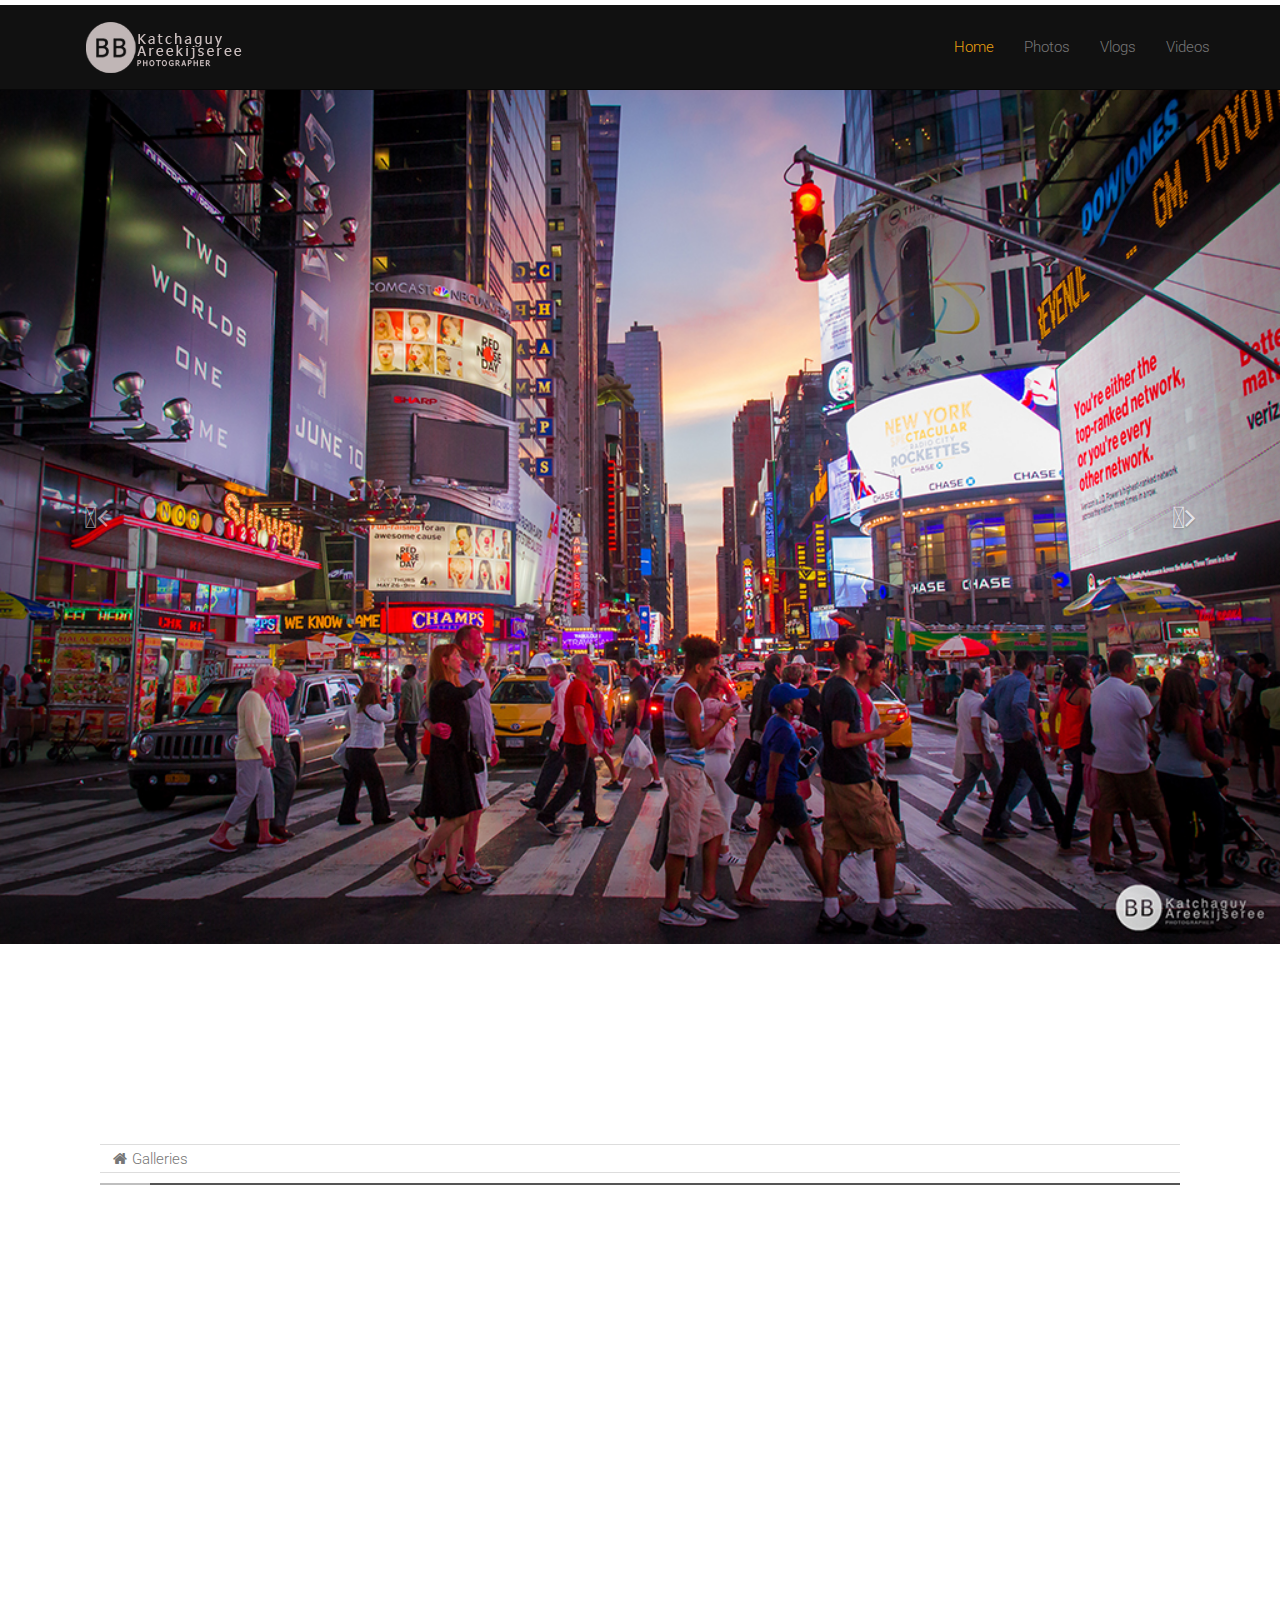
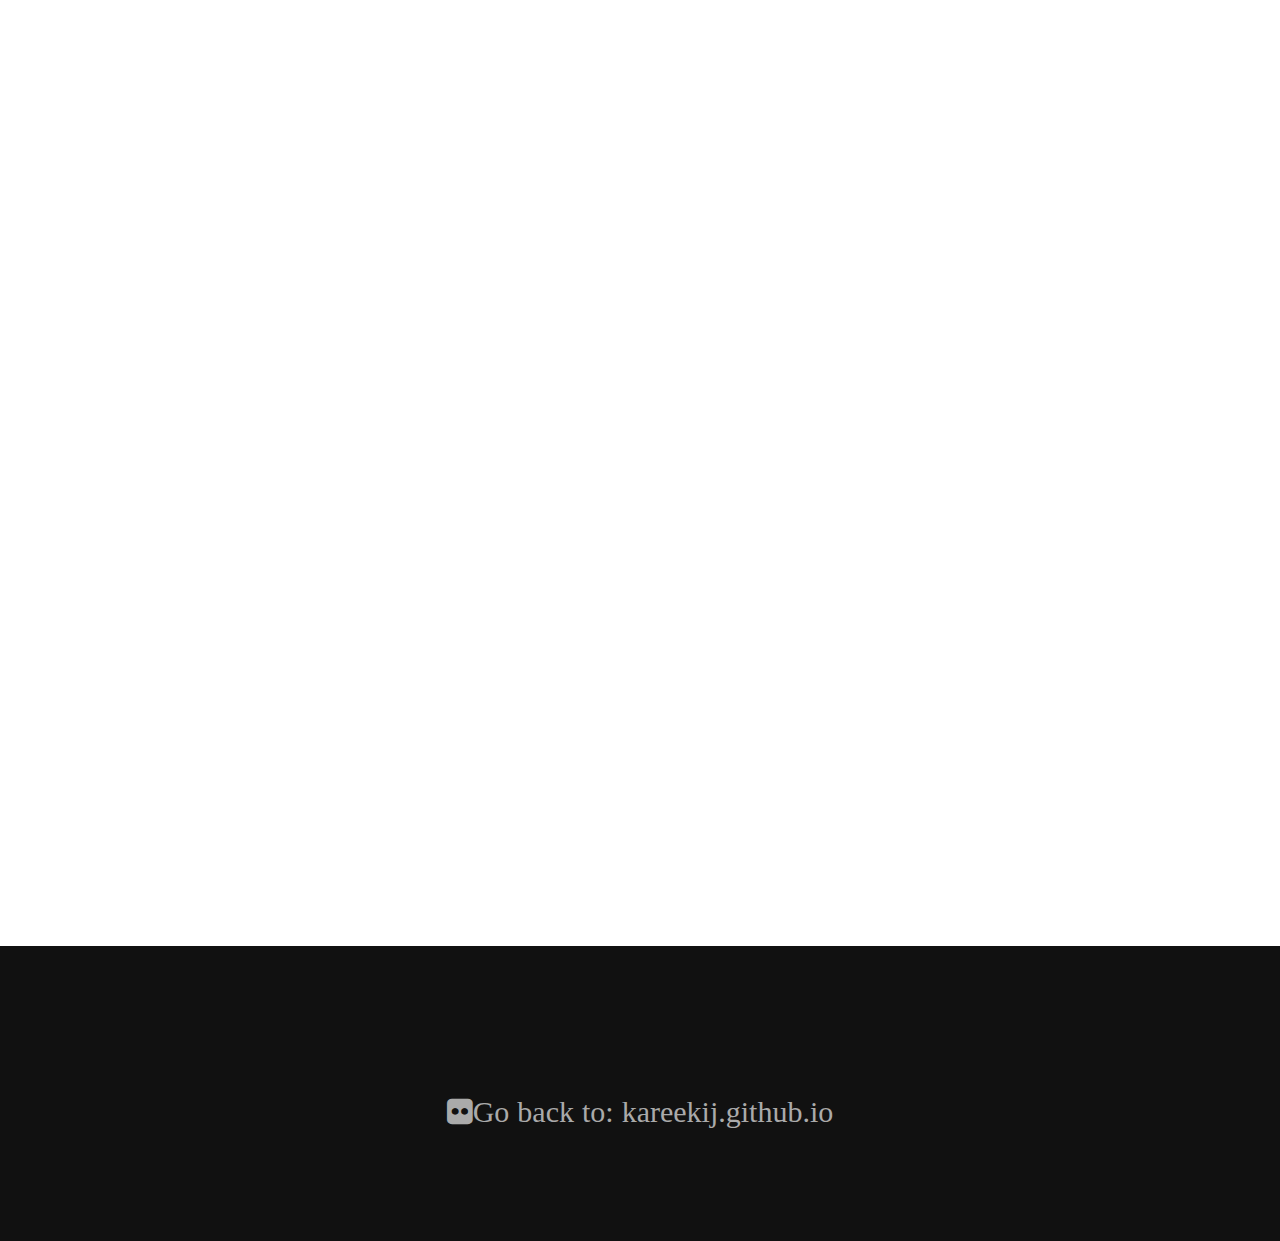
==== gallery/gallery.html @ 385a7a11 "Update Portfolio spring 2016, add gallery pages" ====
<!DOCTYPE html>
<html lang="en">
<head>
<meta charset="UTF-8" />
<meta http-equiv="Content-Type" content="text/html; charset=utf-8" />
<meta name="viewport" content="width=device-width, initial-scale=1, maximum-scale=1, user-scalable=no">
<title>Bebe's Gallery</title>

  <!-- Google fonts -->
  <link href='http://fonts.googleapis.com/css?family=Roboto:400,300,700' rel='stylesheet' type='text/css'>

  <!-- font awesome -->
  <link href="//maxcdn.bootstrapcdn.com/font-awesome/4.2.0/css/font-awesome.min.css" rel="stylesheet">

  <!-- bootstrap -->
  <link rel="stylesheet" href="assets/bootstrap/css/bootstrap.min.css" />

  <!-- animate.css -->
  <link rel="stylesheet" href="assets/animate/animate.css" />
  <link rel="stylesheet" href="assets/animate/set.css" />

  <!-- gallery -->
  <link rel="stylesheet" href="assets/gallery/blueimp-gallery.min.css">

  <!-- favicon -->
  <link rel="shortcut icon" href="images/favicon.ico" type="image/x-icon">
  <link rel="icon" href="images/favicon.ico" type="image/x-icon">


  <link rel="stylesheet" href="assets/style.css">

</head>

<body>
<div class="topbar animated fadeInLeftBig"></div>

<!-- Header Starts -->
<div class="navbar-wrapper">
      <div class="container">

        <div class="navbar navbar-inverse navbar-fixed-top" role="navigation" id="top-nav">
          <div class="container">
            <div class="navbar-header">
              <!-- Logo Starts -->
              <a class="navbar-brand" href="#home"><img src="images/logo-bb.png" alt="logo"></a>
              <!-- #Logo Ends -->


              <button type="button" class="navbar-toggle collapsed" data-toggle="collapse" data-target=".navbar-collapse">
                <span class="sr-only">Toggle navigation</span>
                <span class="icon-bar"></span>
                <span class="icon-bar"></span>
                <span class="icon-bar"></span>
              </button>

            </div>


            <!-- Nav Starts -->
            <div class="navbar-collapse  collapse">
              <ul class="nav navbar-nav navbar-right scroll">
                 <li class="active"><a href="#home">Home</a></li>
                 <li ><a href="#photos">Photos</a></li>
                 <li ><a href="#vlogs">Vlogs</a></li>
                <li ><a href="#vid">Videos</a></li>
                 <!-- <li ><a href="#partners">Partners</a></li>
                 <li ><a href="#contact">Contact</a></li> -->
              </ul>
            </div>
            <!-- #Nav Ends -->

          </div>
        </div>

      </div>
    </div>
<!-- #Header Starts -->

<div id="home">
<!-- Slider Starts -->
<div id="myCarousel" class="carousel slide banner-slider animated bounceInDown" data-ride="carousel">
      <div class="carousel-inner">
        <!-- Item 1 -->
        <div class="item active">
          <img src="images/back1.jpg" alt="banner">
        </div>
        <!-- #Item 1 -->

        <!-- Item 1 -->
        <div class="item">
          <img src="images/back2.jpg" alt="banner">
        </div>
        <!-- #Item 1 -->

        <!-- Item 1 -->
        <div class="item">
          <img src="images/back3.jpg" alt="banner">
        </div>
        <!-- #Item 1 -->

        <!-- Item 1 -->
        <div class="item">
          <img src="images/back4.jpg" alt="banner">
        </div>
        <!-- #Item 1 -->
      </div>
      <a class="left carousel-control" href="#myCarousel" data-slide="prev"><span class="glyphicon-chevron-left"><i class="fa fa-angle-left"></i></span></a>
      <a class="right carousel-control" href="#myCarousel" data-slide="next"><span class="glyphicon-chevron-right"><i class="fa fa-angle-right"></i></span></a>
    </div>
<!-- #Slider Ends -->
</div>

<div id="photos"  class="container spacer about">
  <h2 class="text-center wowload fadeInUp">Photographs</h2>
    <div class="row text-center  wowload fadeInDownBig">
      <div id="div_photoGallery"></div>
    </div>

</div>

<div id="vlogs"  class="container spacer about text-center">
  <h2 class="text-center wowload fadeInUp">Vlogs</h2>

    <div id="div_vlogs">
      <div class="row wowload fadeInLeftBig" >
        <iframe width="500" height="320" src="https://www.youtube.com/embed/videoseries?list=PLGkM9tdaLPBUOFYbOUzAPkPFcFOZAm2KS" frameborder="1" allowfullscreen></iframe>
      </div>
    </div>

</div>

<div id="vid"  class="container spacer about text-center">
  <h2 class="text-center wowload fadeInUp">Videos</h2>

    <div id="div_vlogs">
      <div class="row wowload fadeInLeftBig" >
        <iframe width="560" height="315" src="https://www.youtube.com/embed/25SawWU8kU0?list=PLGkM9tdaLPBXbriSzcznFD86eTDkln4D3" frameborder="0" allowfullscreen></iframe>
        <iframe width="560" height="315" src="https://www.youtube.com/embed/gQTDznegKYw?list=PLGkM9tdaLPBXbriSzcznFD86eTDkln4D3" frameborder="0" allowfullscreen></iframe>
      </div>
    </div>

</div>







<!-- Footer Starts -->
<div class="footer text-center spacer">
<p class="wowload flipInX">
  <a href="#"><i class="fa fa-facebook fa-2x"></i></a>
  <a href="#"><i class="fa fa-instagram fa-2x"></i></a>
  <a href="#"><i class="fa fa-twitter fa-2x"></i></a>
  <a href="#"><i class="fa fa-flickr fa-2x"></i></a> </p>
  <a href="../index.html"><i class="fa fa-flickr fa-2x">Go back to: kareekij.github.io</i></a> </p>

</div>
<!-- # Footer Ends -->
<!-- <a href="#home" class="gototop "><i class="fa fa-angle-up  fa-3x"></i></a> -->





<!-- The Bootstrap Image Gallery lightbox, should be a child element of the document body -->
<div id="blueimp-gallery" class="blueimp-gallery blueimp-gallery-controls">
    <!-- The container for the modal slides -->
    <div class="slides"></div>
    <!-- Controls for the borderless lightbox -->
    <h3 class="title">Title</h3>
    <a class="prev">‹</a>
    <a class="next">›</a>
    <a class="close">×</a>
    <!-- The modal dialog, which will be used to wrap the lightbox content -->
</div>



<!-- jquery -->
<script src="assets/jquery.js"></script>

<!-- wow script -->
<script src="assets/wow/wow.min.js"></script>


<!-- boostrap -->
<script src="assets/bootstrap/js/bootstrap.js" type="text/javascript" ></script>

<!-- jquery mobile -->
<script src="assets/mobile/touchSwipe.min.js"></script>
<script src="assets/respond/respond.js"></script>

<!-- gallery -->
<script src="assets/gallery/jquery.blueimp-gallery.min.js"></script>



<!--                                                                                                                      -->
<!-- nanoGALLERY - default theme css file                                                                                 -->
<link href="css/nanogallery.css" rel="stylesheet" type="text/css">
<!-- nanoGALLERY - css file for the theme 'clean'                                                                         -->
<link href="css/themes/clean/nanogallery_clean.css" rel="stylesheet" type="text/css">
<!-- nanoGALLERY - css file for the theme 'light'                                                                         -->
<link href="css/themes/light/nanogallery_light.css" rel="stylesheet" type="text/css">
<!-- #################################################################################################################### -->

<!-- #################################################################################################################### -->
<!-- nanoGALLERY javascript                                                                                               -->
<!--                                                                                                                      -->
<script type="text/javascript" src="jquery.nanogallery.js"></script>


<!-- custom script -->
<script src="assets/script.js"></script>


</body>
</html>
---- gallery/assets/animate/set.css ----
.grid {
	position: relative;
	margin: 0 auto;
	list-style: none;
	text-align: center;
}

/* Common style */
.grid figure {
	position: relative;
	float: left;
	overflow: hidden;
	margin: 0;	/*change here for spacing*/	
	width: 33.333333333%;
	text-align: center;
	cursor: pointer;
}

.grid figure img {
	position: relative;
	display: block;
	max-width: 102%;
	opacity: 1;
}

.grid figure figcaption {
	padding: 2em;
	color: #fff;
	text-transform: uppercase;
	font-size: 1.25em;
	-webkit-backface-visibility: hidden;
	backface-visibility: hidden;
}

.grid figure figcaption::before,
.grid figure figcaption::after {
	pointer-events: none;
}

.grid figure figcaption,
.grid figure figcaption > a {
	position: absolute;
	top: 0;
	left: 0;
	width: 100%;
	height: 100%;
}

/* Anchor will cover the whole item by default */
/* For some effects it will show as a button */
.grid figure figcaption > a {
	z-index: 1000;
	text-indent: 200%;
	white-space: nowrap;
	font-size: 0;
	opacity: 0;
}

.grid figure h2 {
	word-spacing: -0.15em;
	font-weight: 700;
}

.grid figure h2,
.grid figure p {
	margin: 0;
}

.grid figure p {
	letter-spacing: 1px;
	font-size: 68.5%;
}

/* Individual effects */

/*---------------*/
/***** Lily *****/
/*---------------*/

figure.effect-lily img {
	max-width: none;
	width: -webkit-calc(100% + 50px);
	width: calc(100% + 50px);
	opacity: 0.7;
	-webkit-transition: opacity 0.35s, -webkit-transform 0.35s;
	transition: opacity 0.35s, transform 0.35s;
	-webkit-transform: translate3d(-40px,0, 0);
	transform: translate3d(-40px,0,0);
}

figure.effect-lily figcaption {
	text-align: left;
}

figure.effect-lily figcaption > div {
	position: absolute;
	bottom: 0;
	left: 0;
	padding: 2em;
	width: 100%;
	height: 50%;
}

figure.effect-lily h2,
figure.effect-lily p {
	-webkit-transform: translate3d(0,40px,0);
	transform: translate3d(0,40px,0);
}

figure.effect-lily h2 {
	-webkit-transition: -webkit-transform 0.35s;
	transition: transform 0.35s;
}

figure.effect-lily p {
	color: rgba(255,255,255,0.8);
	opacity: 0;
	-webkit-transition: opacity 0.2s, -webkit-transform 0.35s;
	transition: opacity 0.2s, transform 0.35s;
}

figure.effect-lily:hover img,
figure.effect-lily:hover p {
	opacity: 1;
}

figure.effect-lily:hover img,
figure.effect-lily:hover h2,
figure.effect-lily:hover p {
	-webkit-transform: translate3d(0,0,0);
	transform: translate3d(0,0,0);
}

figure.effect-lily:hover p {
	-webkit-transition-delay: 0.05s;
	transition-delay: 0.05s;
	-webkit-transition-duration: 0.35s;
	transition-duration: 0.35s;
}

/*---------------*/
/***** Sadie *****/
/*---------------*/

figure.effect-sadie figcaption::before {
	position: absolute;
	top: 0;
	left: 0;
	width: 100%;
	height: 100%;
	background: -webkit-linear-gradient(top, rgba(72,76,97,0) 0%, rgba(72,76,97,0.8) 75%);
	background: linear-gradient(to bottom, rgba(72,76,97,0) 0%, rgba(72,76,97,0.8) 75%);
	content: '';
	opacity: 0;
	-webkit-transform: translate3d(0,50%,0);
	transform: translate3d(0,50%,0);
}

figure.effect-sadie h2 {
	position: absolute;
	top: 50%;
	left: 0;
	width: 100%;
	color: #484c61;
	-webkit-transition: -webkit-transform 0.35s, color 0.35s;
	transition: transform 0.35s, color 0.35s;
	-webkit-transform: translate3d(0,-50%,0);
	transform: translate3d(0,-50%,0);
}

figure.effect-sadie figcaption::before,
figure.effect-sadie p {
	-webkit-transition: opacity 0.35s, -webkit-transform 0.35s;
	transition: opacity 0.35s, transform 0.35s;
}

figure.effect-sadie p {
	position: absolute;
	bottom: 0;
	left: 0;
	padding: 2em;
	width: 100%;
	opacity: 0;
	-webkit-transform: translate3d(0,10px,0);
	transform: translate3d(0,10px,0);
}

figure.effect-sadie:hover h2 {
	color: #fff;
	-webkit-transform: translate3d(0,-50%,0) translate3d(0,-40px,0);
	transform: translate3d(0,-50%,0) translate3d(0,-40px,0);
}

figure.effect-sadie:hover figcaption::before ,
figure.effect-sadie:hover p {
	opacity: 1;
	-webkit-transform: translate3d(0,0,0);
	transform: translate3d(0,0,0);
}

/*---------------*/
/***** Roxy *****/
/*---------------*/

figure.effect-roxy {
	background: -webkit-linear-gradient(45deg, #ff89e9 0%, #05abe0 100%);
	background: linear-gradient(45deg, #ff89e9 0%,#05abe0 100%);
}

figure.effect-roxy img {
	max-width: none;
	width: -webkit-calc(100% + 60px);
	width: calc(100% + 60px);
	-webkit-transition: opacity 0.35s, -webkit-transform 0.35s;
	transition: opacity 0.35s, transform 0.35s;
	-webkit-transform: translate3d(-50px,0,0);
	transform: translate3d(-50px,0,0);
}

figure.effect-roxy figcaption::before {
	position: absolute;
	top: 30px;
	right: 30px;
	bottom: 30px;
	left: 30px;
	border: 1px solid #fff;
	content: '';
	opacity: 0;
	-webkit-transition: opacity 0.35s, -webkit-transform 0.35s;
	transition: opacity 0.35s, transform 0.35s;
	-webkit-transform: translate3d(-20px,0,0);
	transform: translate3d(-20px,0,0);
}

figure.effect-roxy figcaption {
	padding: 3em;
	text-align: left;
}

figure.effect-roxy h2 {
	padding: 30% 0 10px 0;
}

figure.effect-roxy p {
	opacity: 0;
	-webkit-transition: opacity 0.35s, -webkit-transform 0.35s;
	transition: opacity 0.35s, transform 0.35s;
	-webkit-transform: translate3d(-10px,0,0);
	transform: translate3d(-10px,0,0);
}

figure.effect-roxy:hover img {
	opacity: 0.7;
	-webkit-transform: translate3d(0,0,0);
	transform: translate3d(0,0,0);
}

figure.effect-roxy:hover figcaption::before,
figure.effect-roxy:hover p {
	opacity: 1;
	-webkit-transform: translate3d(0,0,0);
	transform: translate3d(0,0,0);
}

/*---------------*/
/***** Bubba *****/
/*---------------*/

figure.effect-bubba {
	background: #9e5406;
}

figure.effect-bubba img {
	opacity: 0.7;
	-webkit-transition: opacity 0.35s;
	transition: opacity 0.35s;
}

figure.effect-bubba:hover img {
	opacity: 0.4;
}

figure.effect-bubba figcaption::before,
figure.effect-bubba figcaption::after {
	position: absolute;
	top: 30px;
	right: 30px;
	bottom: 30px;
	left: 30px;
	content: '';
	opacity: 0;
	-webkit-transition: opacity 0.35s, -webkit-transform 0.35s;
	transition: opacity 0.35s, transform 0.35s;
}

figure.effect-bubba figcaption::before {
	border-top: 1px solid #fff;
	border-bottom: 1px solid #fff;
	-webkit-transform: scale(0,1);
	transform: scale(0,1);
}

figure.effect-bubba figcaption::after {
	border-right: 1px solid #fff;
	border-left: 1px solid #fff;
	-webkit-transform: scale(1,0);
	transform: scale(1,0);
}

figure.effect-bubba h2 {
	padding-top: 30%;
	-webkit-transition: -webkit-transform 0.35s;
	transition: transform 0.35s;
	-webkit-transform: translate3d(0,-20px,0);
	transform: translate3d(0,-20px,0);
}

figure.effect-bubba p {
	padding: 20px 2.5em;
	opacity: 0;
	-webkit-transition: opacity 0.35s, -webkit-transform 0.35s;
	transition: opacity 0.35s, transform 0.35s;
	-webkit-transform: translate3d(0,20px,0);
	transform: translate3d(0,20px,0);
}

figure.effect-bubba:hover figcaption::before,
figure.effect-bubba:hover figcaption::after {
	opacity: 1;
	-webkit-transform: scale(1);
	transform: scale(1);
}

figure.effect-bubba:hover h2,
figure.effect-bubba:hover p {
	opacity: 1;
	-webkit-transform: translate3d(0,0,0);
	transform: translate3d(0,0,0);
}

/*---------------*/
/***** Romeo *****/
/*---------------*/

figure.effect-romeo {
	-webkit-perspective: 1000px;
	perspective: 1000px;
}

figure.effect-romeo img {
	-webkit-transition: opacity 0.35s, -webkit-transform 0.35s;
	transition: opacity 0.35s, transform 0.35s;
	-webkit-transform: translate3d(0,0,300px);
	transform: translate3d(0,0,300px);
}

figure.effect-romeo:hover img {
	opacity: 0.6;
	-webkit-transform: translate3d(0,0,0);
	transform: translate3d(0,0,0);
}

figure.effect-romeo figcaption::before,
figure.effect-romeo figcaption::after {
	position: absolute;
	top: 50%;
	left: 50%;
	width: 80%;
	height: 1px;
	background: #fff;
	content: '';
	-webkit-transition: opacity 0.35s, -webkit-transform 0.35s;
	transition: opacity 0.35s, transform 0.35s;
	-webkit-transform: translate3d(-50%,-50%,0);
	transform: translate3d(-50%,-50%,0);
}

figure.effect-romeo:hover figcaption::before {
	opacity: 0.5;
	-webkit-transform: translate3d(-50%,-50%,0) rotate(45deg);
	transform: translate3d(-50%,-50%,0) rotate(45deg);
}

figure.effect-romeo:hover figcaption::after {
	opacity: 0.5;
	-webkit-transform: translate3d(-50%,-50%,0) rotate(-45deg);
	transform: translate3d(-50%,-50%,0) rotate(-45deg);
}

figure.effect-romeo h2,
figure.effect-romeo p {
	position: absolute;
	top: 50%;
	left: 0;
	width: 100%;
	-webkit-transition: -webkit-transform 0.35s;
	transition: transform 0.35s;
}

figure.effect-romeo h2 {
	-webkit-transform: translate3d(0,-50%,0) translate3d(0,-150%,0);
	transform: translate3d(0,-50%,0) translate3d(0,-150%,0);
}

figure.effect-romeo p {
	padding: 0.25em 2em;
	-webkit-transform: translate3d(0,-50%,0) translate3d(0,150%,0);
	transform: translate3d(0,-50%,0) translate3d(0,150%,0);
}

figure.effect-romeo:hover h2 {
	-webkit-transform: translate3d(0,-50%,0) translate3d(0,-100%,0);
	transform: translate3d(0,-50%,0) translate3d(0,-100%,0);
}

figure.effect-romeo:hover p {
	-webkit-transform: translate3d(0,-50%,0) translate3d(0,100%,0);
	transform: translate3d(0,-50%,0) translate3d(0,100%,0);
}

/*---------------*/
/***** Layla *****/
/*---------------*/

figure.effect-layla {
	background: #18a367;
}

figure.effect-layla img {
	height: 390px;
}

figure.effect-layla figcaption {
	padding: 3em;
}

figure.effect-layla figcaption::before,
figure.effect-layla figcaption::after {
	position: absolute;
	content: '';
	opacity: 0;
}

figure.effect-layla figcaption::before {
	top: 50px;
	right: 30px;
	bottom: 50px;
	left: 30px;
	border-top: 1px solid #fff;
	border-bottom: 1px solid #fff;
	-webkit-transform: scale(0,1);
	transform: scale(0,1);
	-webkit-transform-origin: 0 0;
	transform-origin: 0 0;
}

figure.effect-layla figcaption::after {
	top: 30px;
	right: 50px;
	bottom: 30px;
	left: 50px;
	border-right: 1px solid #fff;
	border-left: 1px solid #fff;
	-webkit-transform: scale(1,0);
	transform: scale(1,0);
	-webkit-transform-origin: 100% 0;
	transform-origin: 100% 0;
}

figure.effect-layla h2 {
	padding-top: 26%;
	-webkit-transition: -webkit-transform 0.35s;
	transition: transform 0.35s;
}

figure.effect-layla p {
	padding: 0.5em 2em;
	text-transform: none;
	opacity: 0;
	-webkit-transform: translate3d(0,-10px,0);
	transform: translate3d(0,-10px,0);
}

figure.effect-layla img,
figure.effect-layla h2 {
	-webkit-transform: translate3d(0,-30px,0);
	transform: translate3d(0,-30px,0);
}

figure.effect-layla img,
figure.effect-layla figcaption::before,
figure.effect-layla figcaption::after,
figure.effect-layla p {
	-webkit-transition: opacity 0.35s, -webkit-transform 0.35s;
	transition: opacity 0.35s, transform 0.35s;
}

figure.effect-layla:hover img {
	opacity: 0.7;
	-webkit-transform: translate3d(0,0,0);
	transform: translate3d(0,0,0);
}

figure.effect-layla:hover figcaption::before,
figure.effect-layla:hover figcaption::after {
	opacity: 1;
	-webkit-transform: scale(1);
	transform: scale(1);
}

figure.effect-layla:hover h2,
figure.effect-layla:hover p {
	opacity: 1;
	-webkit-transform: translate3d(0,0,0);
	transform: translate3d(0,0,0);
}

figure.effect-layla:hover figcaption::after,
figure.effect-layla:hover h2,
figure.effect-layla:hover p,
figure.effect-layla:hover img {
	-webkit-transition-delay: 0.15s;
	transition-delay: 0.15s;
}

/*---------------*/
/***** Honey *****/
/*---------------*/

figure.effect-honey {
	background: #4a3753;
}

figure.effect-honey img {
	opacity: 0.9;
	-webkit-transition: opacity 0.35s;
	transition: opacity 0.35s;
}

figure.effect-honey:hover img {
	opacity: 0.5;
}

figure.effect-honey figcaption::before {
	position: absolute;
	bottom: 0;
	left: 0;
	width: 100%;
	height: 10px;
	background: #fff;
	content: '';
	-webkit-transform: translate3d(0,10px,0);
	transform: translate3d(0,10px,0);
}

figure.effect-honey h2 {
	position: absolute;
	bottom: 0;
	left: 0;
	padding: 1em 1.5em;
	width: 100%;
	text-align: left;
	-webkit-transform: translate3d(0,-30px,0);
	transform: translate3d(0,-30px,0);
}

figure.effect-honey h2 i {
	font-style: normal;
	opacity: 0;
	-webkit-transition: opacity 0.35s, -webkit-transform 0.35s;
	transition: opacity 0.35s, transform 0.35s;
	-webkit-transform: translate3d(0,-30px,0);
	transform: translate3d(0,-30px,0);
}

figure.effect-honey figcaption::before,
figure.effect-honey h2 {
	-webkit-transition: -webkit-transform 0.35s;
	transition: transform 0.35s;
}

figure.effect-honey:hover figcaption::before,
figure.effect-honey:hover h2,
figure.effect-honey:hover h2 i {
	opacity: 1;
	-webkit-transform: translate3d(0,0,0);
	transform: translate3d(0,0,0);
}

/*---------------*/
/***** Oscar *****/
/*---------------*/

figure.effect-oscar {
/*	background: -webkit-linear-gradient(45deg, #22682a 0%, #9b4a1b 40%, #3a342a 100%);
	background: linear-gradient(45deg, #22682a 0%,#9b4a1b 40%,#3a342a 100%);*/
}

/*figure.effect-oscar img {
	opacity: 0.9;
	-webkit-transition: opacity 0.35s;
	transition: opacity 0.35s;
}
*/
figure.effect-oscar figcaption {
	padding: 15%;
/*	background-color: rgba(58,52,42,0.7);
	-webkit-transition: background-color 0.35s;
	transition: background-color 0.35s;*/
}

figure.effect-oscar figcaption::before {
	position: absolute;
	top: 30px;
	right: 30px;
	bottom: 30px;
	left: 30px;
	border: 1px solid #fff;
	content: '';
}

figure.effect-oscar h2 {
	margin: 0;
	line-height: 1em;
	-webkit-transition: -webkit-transform 0.35s;
	transition: transform 0.35s;
	-webkit-transform: translate3d(0,100%,0);
	transform: translate3d(0,100%,0);
}

figure.effect-oscar figcaption::before,
figure.effect-oscar p {
	opacity: 0;
	-webkit-transition: opacity 0.35s, -webkit-transform 0.35s;
	transition: opacity 0.35s, transform 0.35s;
	-webkit-transform: scale(0);
	transform: scale(0);
}

figure.effect-oscar:hover h2 {
	-webkit-transform: translate3d(0,0,0);
	transform: translate3d(0,0,0);
}

figure.effect-oscar:hover figcaption::before,
figure.effect-oscar:hover p {
	opacity: 1;
	-webkit-transform: scale(1);
	transform: scale(1);
}

figure.effect-oscar:hover figcaption {
	background-color: rgba(0,0,0,0.8);
}

figure.effect-oscar:hover img {
	opacity: 0.4;
}

/*---------------*/
/***** Marley *****/
/*---------------*/

figure.effect-marley figcaption {
	text-align: right;
}

figure.effect-marley h2,
figure.effect-marley p {
	position: absolute;
	right: 30px;
	left: 30px;
	padding: 10px 0;
}


figure.effect-marley p {
	bottom: 30px;
	line-height: 1.5;
	-webkit-transform: translate3d(0,100%,0);
	transform: translate3d(0,100%,0);
}

figure.effect-marley h2 {
	top: 30px;
	-webkit-transition: -webkit-transform 0.35s;
	transition: transform 0.35s;
	-webkit-transform: translate3d(0,20px,0);
	transform: translate3d(0,20px,0);
}

figure.effect-marley:hover h2 {
	-webkit-transform: translate3d(0,0,0);
	transform: translate3d(0,0,0);
}

figure.effect-marley h2::after {
	position: absolute;
	top: 100%;
	left: 0;
	width: 100%;
	height: 4px;
	background: #fff;
	content: '';
	-webkit-transform: translate3d(0,40px,0);
	transform: translate3d(0,40px,0);
}

figure.effect-marley h2::after,
figure.effect-marley p {
	opacity: 0;
	-webkit-transition: opacity 0.35s, -webkit-transform 0.35s;
	transition: opacity 0.35s, transform 0.35s;
}

figure.effect-marley:hover h2::after,
figure.effect-marley:hover p {
	opacity: 1;
	-webkit-transform: translate3d(0,0,0);
	transform: translate3d(0,0,0);
}

/*---------------*/
/***** Ruby *****/
/*---------------*/

figure.effect-ruby {
	background-color: #17819c;
}

figure.effect-ruby img {
	opacity: 0.7;
	-webkit-transition: opacity 0.35s, -webkit-transform 0.35s;
	transition: opacity 0.35s, transform 0.35s;
	-webkit-transform: scale(1.15);
	transform: scale(1.15);
}

figure.effect-ruby:hover img {
	opacity: 0.5;
	-webkit-transform: scale(1);
	transform: scale(1);
}

figure.effect-ruby h2 {
	margin-top: 20%;
	-webkit-transition: -webkit-transform 0.35s;
	transition: transform 0.35s;
	-webkit-transform: translate3d(0,20px,0);
	transform: translate3d(0,20px,0);
}

figure.effect-ruby p {
	margin: 1em 0 0;
	padding: 3em;
	border: 1px solid #fff;
	opacity: 0;
	-webkit-transition: opacity 0.35s, -webkit-transform 0.35s;
	transition: opacity 0.35s, transform 0.35s;
	-webkit-transform: translate3d(0,20px,0) scale(1.1);
	transform: translate3d(0,20px,0) scale(1.1);
} 

figure.effect-ruby:hover h2 {
	-webkit-transform: translate3d(0,0,0);
	transform: translate3d(0,0,0);
}

figure.effect-ruby:hover p {
	opacity: 1;
	-webkit-transform: translate3d(0,0,0) scale(1);
	transform: translate3d(0,0,0) scale(1);
}

/*---------------*/
/***** Milo *****/
/*---------------*/

figure.effect-milo {
	background: #2e5d5a;
}

figure.effect-milo img {
	max-width: none;
	width: -webkit-calc(100% + 60px);
	width: calc(100% + 60px);
	opacity: 1;
	-webkit-transition: opacity 0.35s, -webkit-transform 0.35s;
	transition: opacity 0.35s, transform 0.35s;
	-webkit-transform: translate3d(-30px,0,0) scale(1.12);
	transform: translate3d(-30px,0,0) scale(1.12);
	-webkit-backface-visibility: hidden;
	backface-visibility: hidden;
}

figure.effect-milo:hover img {
	opacity: 0.5;
	-webkit-transform: translate3d(0,0,0) scale(1);
	transform: translate3d(0,0,0) scale(1);
}

figure.effect-milo h2 {
	position: absolute;
	right: 0;
	bottom: 0;
	padding: 1em 1.2em;
}

figure.effect-milo p {
	padding: 0 10px 0 0;
	width: 50%;
	border-right: 1px solid #fff;
	text-align: right;
	opacity: 0;
	-webkit-transition: opacity 0.35s, -webkit-transform 0.35s;
	transition: opacity 0.35s, transform 0.35s;
	-webkit-transform: translate3d(-40px,0,0);
	transform: translate3d(-40px,0,0);
}

figure.effect-milo:hover p {
	opacity: 1;
	-webkit-transform: translate3d(0,0,0);
	transform: translate3d(0,0,0);
}

/*---------------*/
/***** Dexter *****/
/*---------------*/

figure.effect-dexter {
	background: -webkit-linear-gradient(top, rgba(37,141,200,1) 0%, rgba(104,60,19,1) 100%);
	background: linear-gradient(to bottom, rgba(37,141,200,1) 0%,rgba(104,60,19,1) 100%); 
}

figure.effect-dexter img {
	-webkit-transition: opacity 0.35s;
	transition: opacity 0.35s;
}

figure.effect-dexter:hover img {
	opacity: 0.4;
}

figure.effect-dexter figcaption::after {
	position: absolute;
	right: 30px;
	bottom: 30px;
	left: 30px;
	height: -webkit-calc(50% - 30px);
	height: calc(50% - 30px);
	border: 7px solid #fff;
	content: '';
	-webkit-transition: -webkit-transform 0.35s;
	transition: transform 0.35s;
	-webkit-transform: translate3d(0,-100%,0);
	transform: translate3d(0,-100%,0);
}

figure.effect-dexter:hover figcaption::after {
	-webkit-transform: translate3d(0,0,0);
	transform: translate3d(0,0,0);
}

figure.effect-dexter figcaption {
	padding: 3em;
	text-align: left;
}

figure.effect-dexter p {
	position: absolute;
	right: 60px;
	bottom: 60px;
	left: 60px;
	opacity: 0;
	-webkit-transition: opacity 0.35s, -webkit-transform 0.35s;
	transition: opacity 0.35s, transform 0.35s;
	-webkit-transform: translate3d(0,-100px,0);
	transform: translate3d(0,-100px,0);
}

figure.effect-dexter:hover p {
	opacity: 1;
	-webkit-transform: translate3d(0,0,0);
	transform: translate3d(0,0,0);
}

/*---------------*/
/***** Sarah *****/
/*---------------*/

figure.effect-sarah {
	background: #42b078;
}

figure.effect-sarah img {
	max-width: none;
	width: -webkit-calc(100% + 20px);
	width: calc(100% + 20px);
	-webkit-transition: opacity 0.35s, -webkit-transform 0.35s;
	transition: opacity 0.35s, transform 0.35s;
	-webkit-transform: translate3d(-10px,0,0);
	transform: translate3d(-10px,0,0);
	-webkit-backface-visibility: hidden;
	backface-visibility: hidden;
}

figure.effect-sarah:hover img {
	opacity: 0.4;
	-webkit-transform: translate3d(0,0,0);
	transform: translate3d(0,0,0);
}

figure.effect-sarah figcaption {
	text-align: left;
}

figure.effect-sarah h2 {
	position: relative;
	overflow: hidden;
	padding: 0.5em 0;
}

figure.effect-sarah h2::after {
	position: absolute;
	bottom: 0;
	left: 0;
	width: 100%;
	height: 3px;
	background: #fff;
	content: '';
	-webkit-transition: -webkit-transform 0.35s;
	transition: transform 0.35s;
	-webkit-transform: translate3d(-100%,0,0);
	transform: translate3d(-100%,0,0);
}

figure.effect-sarah:hover h2::after {
	-webkit-transform: translate3d(0,0,0);
	transform: translate3d(0,0,0);
}

figure.effect-sarah p {
	padding: 1em 0;
	opacity: 0;
	-webkit-transition: opacity 0.35s, -webkit-transform 0.35s;
	transition: opacity 0.35s, transform 0.35s;
	-webkit-transform: translate3d(100%,0,0);
	transform: translate3d(100%,0,0);
}

figure.effect-sarah:hover p {
	opacity: 1;
	-webkit-transform: translate3d(0,0,0);
	transform: translate3d(0,0,0);
}

/*---------------*/
/***** Zoe *****/
/*---------------*/

figure.effect-zoe figcaption {
	top: auto;
	bottom: 0;
	padding: 1em;
	height: 3.75em;
	background: #fff;
	color: #3c4a50;
	-webkit-transition: -webkit-transform 0.35s;
	transition: transform 0.35s;
	-webkit-transform: translate3d(0,100%,0);
	transform: translate3d(0,100%,0);
}

figure.effect-zoe h2 {
	float: left;
}

figure.effect-zoe p.icon-links a {
	float: right;
	color: #3c4a50;
	font-size: 1.4em;
}

figure.effect-zoe:hover p.icon-links a:hover,
figure.effect-zoe:hover p.icon-links a:focus {
	color: #252d31;
}

figure.effect-zoe p.description {
	position: absolute;
	bottom: 8em;
	padding: 2em;
	color: #fff;
	text-transform: none;
	font-size: 90%;
	opacity: 0;
	-webkit-transition: opacity 0.35s;
	transition: opacity 0.35s;
	-webkit-backface-visibility: hidden; /* Fix for Chrome 37.0.2062.120 (Mac) */
}

figure.effect-zoe h2,
figure.effect-zoe p.icon-links a {
	-webkit-transition: -webkit-transform 0.35s;
	transition: transform 0.35s;
	-webkit-transform: translate3d(0,200%,0);
	transform: translate3d(0,200%,0);
}

figure.effect-zoe p.icon-links a span::before {
	display: inline-block;
	padding: 8px 10px;
	font-family: 'feathericons';
	speak: none;
	-webkit-font-smoothing: antialiased;
	-moz-osx-font-smoothing: grayscale;
}

.icon-eye::before {
	content: '\e000';
}

.icon-paper-clip::before {
	content: '\e001';
}

.icon-heart::before {
	content: '\e024';
}

figure.effect-zoe h2 {
	display: inline-block;
}

figure.effect-zoe:hover p.description {
	opacity: 1;
}

figure.effect-zoe:hover figcaption,
figure.effect-zoe:hover h2,
figure.effect-zoe:hover p.icon-links a {
	-webkit-transform: translate3d(0,0,0);
	transform: translate3d(0,0,0);
}

figure.effect-zoe:hover h2 {
	-webkit-transition-delay: 0.05s;
	transition-delay: 0.05s;
}

figure.effect-zoe:hover p.icon-links a:nth-child(3) {
	-webkit-transition-delay: 0.1s;
	transition-delay: 0.1s;
}

figure.effect-zoe:hover p.icon-links a:nth-child(2) {
	-webkit-transition-delay: 0.15s;
	transition-delay: 0.15s;
}

figure.effect-zoe:hover p.icon-links a:first-child {
	-webkit-transition-delay: 0.2s;
	transition-delay: 0.2s;
}

/*---------------*/
/***** Chico *****/
/*---------------*/

figure.effect-chico img {
	-webkit-transition: opacity 0.35s, -webkit-transform 0.35s;
	transition: opacity 0.35s, transform 0.35s;
	-webkit-transform: scale(1.12);
	transform: scale(1.12);
}

figure.effect-chico:hover img {
	opacity: 0.5;
	-webkit-transform: scale(1);
	transform: scale(1);
}

figure.effect-chico figcaption {
	padding: 3em;	
}

figure.effect-chico figcaption::before {
	position: absolute;
	top: 30px;
	right: 30px;
	bottom: 30px;
	left: 30px;
	border: 1px solid #fff;
	content: '';
	-webkit-transform: scale(1.1);
	transform: scale(1.1);
	background: rgba(0,0,0,0.5);
}

figure.effect-chico figcaption::before,
figure.effect-chico p {
	opacity: 0;
	-webkit-transition: opacity 0.35s, -webkit-transform 0.35s;
	transition: opacity 0.35s, transform 0.35s;
}

figure.effect-chico h2 {
	padding: 20% 0 20px 0;
}

figure.effect-chico p {
	margin: 0 auto;
	max-width: 200px;
	-webkit-transform: scale(1.5);
	transform: scale(1.5);
}

figure.effect-chico:hover figcaption::before,
figure.effect-chico:hover p {
	opacity: 1;
	-webkit-transform: scale(1);
	transform: scale(1);
}

@media screen and (max-width: 50em) {
	.content {
		padding: 0 10px;
		text-align: center;
	}
	.grid figure {
		width: 50%;
	}
}


@media (max-width: 639px) {
	.grid figure {width: 100%;}
}
---- gallery/assets/gallery/blueimp-gallery.min.css ----
@charset "UTF-8";.blueimp-gallery,.blueimp-gallery>.slides>.slide>.slide-content{position:absolute;top:0;right:0;bottom:0;left:0;-moz-backface-visibility:hidden}.blueimp-gallery>.slides>.slide>.slide-content{margin:auto;width:auto;height:auto;max-width:100%;max-height:100%;opacity:1}.blueimp-gallery{position:fixed;z-index:999999;overflow:hidden;background:#000;background:rgba(0,0,0,.9);opacity:0;display:none;direction:ltr;-ms-touch-action:none;touch-action:none}.blueimp-gallery-carousel{position:relative;z-index:auto;margin:1em auto;padding-bottom:56.25%;box-shadow:0 0 10px #000;-ms-touch-action:pan-y;touch-action:pan-y}.blueimp-gallery-display{display:block;opacity:1}.blueimp-gallery>.slides{position:relative;height:100%;overflow:hidden}.blueimp-gallery-carousel>.slides{position:absolute}.blueimp-gallery>.slides>.slide{position:relative;float:left;height:100%;text-align:center;-webkit-transition-timing-function:cubic-bezier(0.645,.045,.355,1);-moz-transition-timing-function:cubic-bezier(0.645,.045,.355,1);-ms-transition-timing-function:cubic-bezier(0.645,.045,.355,1);-o-transition-timing-function:cubic-bezier(0.645,.045,.355,1);transition-timing-function:cubic-bezier(0.645,.045,.355,1)}.blueimp-gallery,.blueimp-gallery>.slides>.slide>.slide-content{-webkit-transition:opacity .5s linear;-moz-transition:opacity .5s linear;-ms-transition:opacity .5s linear;-o-transition:opacity .5s linear;transition:opacity .5s linear}.blueimp-gallery>.slides>.slide-loading{background:url(../img/loading.gif) center no-repeat;background-size:64px 64px}.blueimp-gallery>.slides>.slide-loading>.slide-content{opacity:0}.blueimp-gallery>.slides>.slide-error{background:url(../img/error.png) center no-repeat}.blueimp-gallery>.slides>.slide-error>.slide-content{display:none}.blueimp-gallery>.prev,.blueimp-gallery>.next{position:absolute;top:50%;left:15px;width:40px;height:40px;margin-top:-23px;font-family:"Helvetica Neue",Helvetica,Arial,sans-serif;font-size:60px;font-weight:100;line-height:30px;color:#fff;text-decoration:none;text-shadow:0 0 2px #000;text-align:center;background:#222;background:rgba(0,0,0,.5);-webkit-box-sizing:content-box;-moz-box-sizing:content-box;box-sizing:content-box;border:3px solid #fff;-webkit-border-radius:23px;-moz-border-radius:23px;border-radius:23px;opacity:.5;cursor:pointer;display:none}.blueimp-gallery>.next{left:auto;right:15px}.blueimp-gallery>.close,.blueimp-gallery>.title{position:absolute;top:15px;left:15px;margin:0 40px 0 0;font-size:20px;line-height:30px;color:#fff;text-shadow:0 0 2px #000;opacity:.8;display:none}.blueimp-gallery>.close{padding:15px;right:15px;left:auto;margin:-15px;font-size:30px;text-decoration:none;cursor:pointer}.blueimp-gallery>.play-pause{position:absolute;right:15px;bottom:15px;width:15px;height:15px;background:url(../img/play-pause.png) 0 0 no-repeat;cursor:pointer;opacity:.5;display:none}.blueimp-gallery-playing>.play-pause{background-position:-15px 0}.blueimp-gallery>.prev:hover,.blueimp-gallery>.next:hover,.blueimp-gallery>.close:hover,.blueimp-gallery>.title:hover,.blueimp-gallery>.play-pause:hover{color:#fff;opacity:1}.blueimp-gallery-controls>.prev,.blueimp-gallery-controls>.next,.blueimp-gallery-controls>.close,.blueimp-gallery-controls>.title,.blueimp-gallery-controls>.play-pause{display:block;-webkit-transform:translateZ(0);-moz-transform:translateZ(0);-ms-transform:translateZ(0);-o-transform:translateZ(0);transform:translateZ(0)}.blueimp-gallery-single>.prev,.blueimp-gallery-left>.prev,.blueimp-gallery-single>.next,.blueimp-gallery-right>.next,.blueimp-gallery-single>.play-pause{display:none}.blueimp-gallery>.slides>.slide>.slide-content,.blueimp-gallery>.prev,.blueimp-gallery>.next,.blueimp-gallery>.close,.blueimp-gallery>.play-pause{-webkit-user-select:none;-khtml-user-select:none;-moz-user-select:none;-ms-user-select:none;user-select:none}body:last-child .blueimp-gallery>.slides>.slide-error{background-image:url(../img/error.svg)}body:last-child .blueimp-gallery>.play-pause{width:20px;height:20px;background-size:40px 20px;background-image:url(../img/play-pause.svg)}body:last-child .blueimp-gallery-playing>.play-pause{background-position:-20px 0}*+html .blueimp-gallery>.slides>.slide{min-height:300px}*+html .blueimp-gallery>.slides>.slide>.slide-content{position:relative}@charset "UTF-8";.blueimp-gallery>.indicator{position:absolute;top:auto;right:15px;bottom:15px;left:15px;margin:0 40px;padding:0;list-style:none;text-align:center;line-height:10px;display:none}.blueimp-gallery>.indicator>li{display:inline-block;width:9px;height:9px;margin:6px 3px 0;-webkit-box-sizing:content-box;-moz-box-sizing:content-box;box-sizing:content-box;border:1px solid transparent;background:#ccc;background:rgba(255,255,255,.25)center no-repeat;border-radius:5px;box-shadow:0 0 2px #000;opacity:.5;cursor:pointer}.blueimp-gallery>.indicator>li:hover,.blueimp-gallery>.indicator>.active{background-color:#fff;border-color:#fff;opacity:1}.blueimp-gallery-controls>.indicator{display:block;-webkit-transform:translateZ(0);-moz-transform:translateZ(0);-ms-transform:translateZ(0);-o-transform:translateZ(0);transform:translateZ(0)}.blueimp-gallery-single>.indicator{display:none}.blueimp-gallery>.indicator{-webkit-user-select:none;-khtml-user-select:none;-moz-user-select:none;-ms-user-select:none;user-select:none}*+html .blueimp-gallery>.indicator>li{display:inline}@charset "UTF-8";.blueimp-gallery>.slides>.slide>.video-content>img{position:absolute;top:0;right:0;bottom:0;left:0;margin:auto;width:auto;height:auto;max-width:100%;max-height:100%;-moz-backface-visibility:hidden}.blueimp-gallery>.slides>.slide>.video-content>video{position:absolute;top:0;left:0;width:100%;height:100%}.blueimp-gallery>.slides>.slide>.video-content>iframe{position:absolute;top:100%;left:0;width:100%;height:100%;border:none}.blueimp-gallery>.slides>.slide>.video-playing>iframe{top:0}.blueimp-gallery>.slides>.slide>.video-content>a{position:absolute;top:50%;right:0;left:0;margin:-64px auto 0;width:128px;height:128px;background:url(../img/video-play.png) center no-repeat;opacity:.8;cursor:pointer}.blueimp-gallery>.slides>.slide>.video-content>a:hover{opacity:1}.blueimp-gallery>.slides>.slide>.video-playing>a,.blueimp-gallery>.slides>.slide>.video-playing>img{display:none}.blueimp-gallery>.slides>.slide>.video-content>video{display:none}.blueimp-gallery>.slides>.slide>.video-playing>video{display:block}.blueimp-gallery>.slides>.slide>.video-loading>a{background:url(../img/loading.gif) center no-repeat;background-size:64px 64px}body:last-child .blueimp-gallery>.slides>.slide>.video-content:not(.video-loading)>a{background-image:url(../img/video-play.svg)}*+html .blueimp-gallery>.slides>.slide>.video-content{height:100%}*+html .blueimp-gallery>.slides>.slide>.video-content>a{left:50%;margin-left:-64px}
---- gallery/assets/style.css ----
body {	color:#333;	font:300 15px/15px Roboto,Arial,Helvetica;background:url(../images/bg.jpg) right no-repeat fixed #fff; -webkit-font-smoothing:antialiased;}

a{color:#00a9c6; text-decoration:none;}
a:hover{color:#666;}
.btn,a,.btn:hover,a:hover {
-webkit-transition: all 0.3s ease-in-out;
-moz-transition: all 0.3s ease-in-out;
-ms-transition: all 0.3s ease-in-out;
-o-transition: all 0.3s ease-in-out;
transition: all 0.3s ease-in-out;
outline: none !important;
}

h1,h2,h3,h4{margin: 0;line-height: 1em;}
h1{font:700 5em Roboto,Arial,Helvetica;margin:0.25em 0;text-transform: uppercase;}
h2{font:300 2.5em Roboto,Arial,Helvetica;margin-bottom: 1.5em;}
h3{font:300 2em Roboto,Arial,Helvetica;margin:2em 0 1em 0;}
h4{font:300 1.5em Roboto,Arial,Helvetica;margin-bottom: 1em;}
h4 i{margin-right: 0.5em;}

p{font-size:1em;line-height: 1.7em; margin-bottom: 1.7em;}

.spacer{padding: 6em 0;}

.btn{border:none;border-radius: 0;padding: 1em 4em;background: rgba(0,0,0,0.5);text-transform: uppercase;}
.btn:hover,.btn:active{color: #fff;}
.btn-default{color: #ccc;border: 1px solid #aaa;}
.btn-default:hover,.btn-default:active{background: rgba(0,0,0,0.8);}
.btn-primary{color: #fff;background:#e89f10;width: 100%;outline: none;}
.btn-primary:hover,.btn-primary:active,.btn-primary:focus{background:#f3c024;box-shadow: none;}

.topbar {background:url(../images/lines.png);	height:5px;position: fixed;top: 0;width: 100%;z-index: 1000;}
.navbar-nav > li > a{font-size: 1em;line-height: 3.6em;}
.navbar-fixed-top{top: 5px;}
.navbar-inverse{background: #111;}
.navbar-inverse .navbar-nav>.active>a, .navbar-inverse .navbar-nav>.active>a:hover, .navbar-inverse .navbar-nav>.active>a:focus{background: none;color: #E89F10;}

#head,.carousel{margin-top: 0;}

#home{padding-top: 6em;}

/*about*/
.about.spacer{padding-left: 4em; padding-right: 4em;padding-bottom: 0;}
.services ul li{width: 10em;height: 10em;border: 1px solid #ccc;padding: 0;border-radius: 50%;margin: 0 1.25em;line-height: 13.5em;color: #999;}
.services ul li span{line-height: 2em;display: inline-block;font-weight: 300;}
.services ul li span i{font-size: 3em;}
.services ul li span b{display: block;font-size: 1em;font-weight: 300;}


/*testimonials*/
.partners img{float: left;margin:0 75px 30px 0;}
.testimonails{min-height: 195px;}
.testimonails img{margin-top: 5px;}
.testimonails span{color: #888;}
.testimonails span b{font-weight: 400;}
.carousel-indicators li{border: 1px solid #f3c024;}
.carousel-indicators{bottom: 0;}

/*works*/
#works{padding-top:6em;}
#works figcaption a{border:1px solid #fff;margin-top: 1em;display: inline-block;color: #fff;padding: 0 2em;}
#works figcaption a:hover{text-decoration: none;padding: 0 3em;}
/*works*/

/*team*/
.team figure{width: 100%;}
.team img{width: 100%;}
.team b{font-size: 1.2em;display: block;}
.team a i.fa{color: #fff; font-size: 2em;}
.team a i.fa:hover{color: #E89F10;}


.highlight-info{ background:url(../images/lab.jpg) center fixed; background-size: cover; color:#fff;}
.highlight-info .overlay{background: rgba(232,159,16,0.7);}
.highlight-info h4{color: #fff;margin:0.5em 0 0 0;}
/*about us*/










/*contact*/
.contactform textarea,.contactform input{width: 100%;padding:1em;border:1px solid #ccc;margin-bottom: 1em;border-radius: 0;outline: none;}
/*contact*/


.footer{background-color: #111; color: #fff; font-size: 1em;color: #aaa;}
.footer a{color: #aaa;margin: 0 1em; }

.gototop{position: fixed;bottom: 20px; right: 20px;background: rgba(0,0,0,0.5);padding: 10px;color: #fff;}
.gototop i{line-height: 0.5em;}


@media (max-width: 1200px) {
	body{font:300 13px/13px Roboto,Arial,Helvetica;}
	.navbar-brand{padding-top: 11px;}
	.services ul li{margin:0 0.5em; }
	
	.grid figure h2{font: 700 1.5em Roboto,Arial,Helvetica;}
	figure.effect-oscar figcaption{padding: 12%;}
	figure.effect-oscar figcaption::before,figure.effect-chico figcaption::before{top: 20px;right: 20px;bottom: 20px;left: 20px;}

	.partners img{margin: 0 25px 25px 0;}
}

@media (max-width: 900px) {
	h1{font: 700 3.5em Roboto,Arial,Helvetica;}
	h4 {font: 300 1.3em Roboto,Arial,Helvetica;}
	.btn{padding: 1em 2em;}
	.partners img{margin: 0 15px 25px 0;width: 157px;}
	.services ul li{width: 9em;height: 9em;}
	figure.effect-chico figcaption {padding: 2em;}	
	figure.effect-oscar figcaption {padding: 20%;}
	figure.effect-chico figcaption::before{top: 10px;right: 10px;bottom: 10px;left: 10px;}
	.grid figure.effect-chico p{font-size: 0.6em;line-height: 1.5em;}	
}


@media (max-width: 767px) {
	body{font:300 12px/12px Roboto,Arial,Helvetica;}
	.navbar-nav > li > a {line-height: 1em;}	
	.navbar-brand{padding: 7px;}
	.navbar-brand img{height: 37px;}
	.navbar-toggle{margin-top: 12px;}

	.carousel-caption,.carousel-control,.carousel-indicators{display: none;}

	h2.text-center{text-align: left;font-size: 1.7em;}
	h4 {font: 300 1.2em Roboto,Arial,Helvetica;}
	#partners h2{padding: 0 1em;} 
	#home {padding-top: 5em;}

	.partners{display: block;float: left;}
	.partners img{width: 120px;}



	.about.spacer{padding-left: 2em;padding-right: 2em;}
	.spacer{padding:2em 0 0 0;}
	.services ul li{margin-bottom: 1em;}

	.highlight-info .overlay{padding-bottom: 2em;}

	.grid.team div{margin: 0;padding: 0;}
	figure.effect-chico figcaption {padding: 1.5em;}
	.footer{margin-top: 2em;padding-bottom: 2em;}
}
---- gallery/css/nanogallery.css ----
/* Theme for nanoGALLERY - www.nanogallery.brisbois.fr */

/**************************************/
/* MAIN CONTAINER                     */
/**************************************/

.nanogallery_theme_default {
	font-size: 1.0em;
	line-height: normal;
	padding: 0px;
	margin: 0 auto;
	box-sizing: content-box;
	-webkit-box-sizing: content-box;
	-moz-box-sizing: content-box;
	-o-box-sizing: content-box;
	overflow: hidden;
  visibility: visible;
  -webkit-user-select: none;
  user-select: none;
  -webkit-touch-callout: none;
}


/**************************************/
/* ICON FONT V3                       */
/* generated by : http://fontello.com */
/* FONT AWESOME                       */
/**************************************/

@font-face {
  font-family: 'nano_icon_font3';
  src: url('./font/nano_icon_font3.eot?8875162');
  src: url('./font/nano_icon_font3.eot?8875162#iefix') format('embedded-opentype'),
       url('./font/nano_icon_font3.woff?8875162') format('woff'),
       url('./font/nano_icon_font3.ttf?8875162') format('truetype'),
       url('./font/nano_icon_font3.svg?8875162#nano_icon_font3') format('svg');
  font-weight: normal;
  font-style: normal;
}

/*
.icon-star:before { content: '\e800'; }
.icon-star-empty:before { content: '\e801'; }
.icon-videocam:before { content: '\e802'; }
.icon-picture:before { content: '\e803'; }
.icon-video:before { content: '\e804'; }
.icon-camera:before { content: '\e805'; }
.icon-camera-alt:before { content: '\e806'; }
.icon-th-large:before { content: '\e807'; }
.icon-th-list:before { content: '\e808'; }
.icon-ok:before { content: '\e809'; }
.icon-cancel:before { content: '\e80a'; }
.icon-help:before { content: '\e80b'; }
.icon-home:before { content: '\e80c'; }
.icon-link-ext:before { content: '\e80d'; }
.icon-attach:before { content: '\e80e'; }
.icon-eye:before { content: '\e80f'; }
.icon-eye-off:before { content: '\e810'; }
.icon-download:before { content: '\e811'; }
.icon-pencil:before { content: '\e812'; }
.icon-chat:before { content: '\e813'; }
.icon-attention:before { content: '\e814'; }
.icon-folder-empty:before { content: '\e815'; }
.icon-folder-open-empty:before { content: '\e816'; }
.icon-menu:before { content: '\e817'; }
.icon-cog:before { content: '\e818'; }
.icon-cog-alt:before { content: '\e819'; }
.icon-play:before { content: '\e81a'; }
.icon-left-open:before { content: '\e81b'; }
.icon-right-open:before { content: '\e81c'; }
.icon-pause:before { content: '\e81d'; }
.icon-ellipsis-vert:before { content: '\e81e'; }
.icon-right-big:before { content: '\e81f'; }
.icon-arrows-cw:before { content: '\e820'; }
.icon-search:before { content: '\e821'; }
.icon-th:before { content: '\e822'; }
.icon-left-big:before { content: '\e823'; }
.icon-tags:before { content: '\e824'; }
.icon-zoom-in:before { content: '\e825'; }
.icon-zoom-out:before { content: '\e826'; }
.icon-resize-full:before { content: '\e827'; }
.icon-resize-small:before { content: '\e828'; }
.icon-shuffle:before { content: '\e829'; }
.icon-help-circled:before { content: '\e82a'; }
.icon-info-circled:before { content: '\e82b'; }
.icon-info:before { content: '\e82c'; }
.icon-link:before { content: '\e82d'; }
.icon-location:before { content: '\e82e'; }
.icon-mail:before { content: '\e82f'; }
.icon-trash:before { content: '\e830'; }
.icon-block:before { content: '\e831'; }
.icon-resize-full-alt:before { content: '\e832'; }
.icon-logout:before { content: '\e833'; }
.icon-login:before { content: '\e834'; }
.icon-ticket:before { content: '\e835'; }
.icon-credit-card:before { content: '\e836'; }
.icon-rocket:before { content: '\e837'; }
.icon-beaker:before { content: '\e838'; }
.icon-magic:before { content: '\e839'; }
.icon-exchange:before { content: '\e83a'; }
.icon-wrench:before { content: '\e83b'; }
.icon-pin:before { content: '\e83c'; }
.icon-flag:before { content: '\e83d'; }
.icon-tag:before { content: '\e83e'; }
.icon-bookmark:before { content: '\e83f'; }
.icon-bookmark-empty:before { content: '\e840'; }
.icon-upload:before { content: '\e841'; }
.icon-align-left:before { content: '\e842'; }
.icon-align-right:before { content: '\e843'; }
.icon-align-justify:before { content: '\e844'; }
.icon-export:before { content: '\e845'; }
.icon-edit:before { content: '\e846'; }
.icon-flag-empty:before { content: '\e847'; }
.icon-cw:before { content: '\e848'; }
.icon-ccw:before { content: '\e849'; }
.icon-ellipsis:before { content: '\e84a'; }
.icon-resize-vertical:before { content: '\e84b'; }
.icon-resize-horizontal:before { content: '\e84c'; }
.icon-move:before { content: '\e84d'; }
.icon-lightbulb:before { content: '\e84e'; }
.icon-filter:before { content: '\e84f'; }
 */


/**************************************/
/* TOOLBAR                            */
/**************************************/

.nanogallery_theme_default .nanoGalleryNavigationbarContainer {
	margin:5px auto;
	padding:5px 0;
	/*background-color:#f09;*/
	display: block;
}

.nanogallery_theme_default .nanoGalleryNavigationbar {
	border-top: 1px solid #555;
	border-bottom: 1px solid #555;
	padding: 0px;
	text-align: left;
	display:table;
	width:100%;
}

.nanogallery_theme_default .nanoGalleryTags {
	margin: 10px 0 1px 1px ;
	padding: 4px;
	display: table-cell;
	cursor:pointer;
	vertical-align: middle;
}
.nanogallery_theme_default .nanoGalleryTags:after {
	content: '\e824';	/* .icon-tags */
	margin-left: .2em;
	margin-right: .3em;
	font-family: "nano_icon_font3";
	font-style: normal;
	font-weight: normal;
	speak: none;
	display: inline-block;
	text-decoration: inherit;
	width: 1em;
	text-align: center;
	font-variant: normal;
	text-transform: none;
}

.nanogallery_theme_default .setFullPageButton {
	margin: 10px 0 1px 1px ;
	padding: 4px;
	display: table-cell;
	cursor:pointer;
	vertical-align: middle;
}
.nanogallery_theme_default .setFullPageButton:after {
	content: '\e827';	/* .icon-resize-full */
	margin-left: .2em;
	margin-right: .3em;
	font-family: "nano_icon_font3";
	font-style: normal;
	font-weight: normal;
	speak: none;
	display: inline-block;
	text-decoration: inherit;
	width: 1em;
	text-align: center;
	font-variant: normal;
	text-transform: none;
}

.nanogallery_theme_default .removeFullPageButton {
	margin: 10px 0 1px 1px ;
	padding: 4px;
	display: table-cell;
	cursor:pointer;
	vertical-align: middle;
}
.nanogallery_theme_default .removeFullPageButton:after {
	content: '\e828';	/* .icon-resize-small */
	margin-left: .2em;
	margin-right: .3em;
	font-family: "nano_icon_font3";
	font-style: normal;
	font-weight: normal;
	speak: none;
	display: inline-block;
	text-decoration: inherit;
	width: 1em;
	text-align: center;
	font-variant: normal;
	text-transform: none;
}

.nanogallery_theme_default.fullpage{
	display:block;
	background-color: #000;
	position: fixed;
  top:0px;
  bottom:0px;
  left:0px;
  right:0px;
  clear:both;
  overflow-y:scroll;
  overflow-x:hidden;
  padding: 0px 20px 10px 20px;
}


/**************************************/
/* NAVIGATION BREADCRUMB              */
/**************************************/
.nanogallery_theme_default .nanoGalleryBreadcrumb {
	/*background-color: #000;*/
	/*border: 1px dotted #555;*/
	margin: 1px;
	padding: 4px;
	text-align: left;
	box-sizing: content-box;
	-webkit-box-sizing: content-box;
	-moz-box-sizing: content-box;
	-o-box-sizing: content-box;
	display: table-cell;
	width: 100%;
	overflow:hidden;
}
.nanogallery_theme_default .nanoGalleryBreadcrumb .folder,
.nanogallery_theme_default .nanoGalleryBreadcrumb .folderHome {
	margin: 0px 5px;
	white-space: nowrap;
	cursor:pointer;
	vertical-align: middle;
	display: inline-block;
}
.nanogallery_theme_default .nanoGalleryBreadcrumb .folder:hover,
.nanogallery_theme_default .nanoGalleryBreadcrumb .folderHome:hover{
	color: #fff;
}
.nanogallery_theme_default .nanoGalleryBreadcrumb  .folder:before{
	content: '\e815';	/* .icon-folder-empty */
	margin-left: .2em;
	margin-right: .3em;
	font-family: "nano_icon_font3";
	font-style: normal;
	font-weight: normal;
	speak: none;
	display: inline-block;
	text-decoration: inherit;
	width: 1em;
	text-align: center;
	font-variant: normal;
	text-transform: none;
}
.nanogallery_theme_default .nanoGalleryBreadcrumb  .folderHome:before{
	content: '\e80c';	/* .icon-home */
	margin-left: .2em;
	margin-right: .3em;
	font-family: "nano_icon_font3";
	font-style: normal;
	font-weight: normal;
	speak: none;
	display: inline-block;
	text-decoration: inherit;
	width: 1em;
	text-align: center;
	font-variant: normal;
	text-transform: none;
}
.nanogallery_theme_default .nanoGalleryBreadcrumb .separator {
	margin: 0px 5px;
	display: inline;
	cursor:pointer;
	vertical-align: middle;
	display: inline-block;
}
.nanogallery_theme_default .nanoGalleryBreadcrumb .separator:hover{
	color: #fff;
}
.nanogallery_theme_default .nanoGalleryBreadcrumb .separator:before {
	content: '\e823';	/* .icon-left-big */
	margin-left: .2em;
	margin-right: .3em;
	font-family: "nano_icon_font3";
	font-style: normal;
	font-weight: normal;
	speak: none;
	display: inline-block;
	text-decoration: inherit;
	width: 1em;
	text-align: center;
	font-variant: normal;
	text-transform: none;
}
.nanogallery_theme_default .nanoGalleryBreadcrumb .separatorRTL {
	margin: 0px 5px;
	display: inline;
	cursor:pointer;
	vertical-align: middle;
	display: inline-block;
}
.nanogallery_theme_default .nanoGalleryBreadcrumb .separatorRTL:hover{
	color: #fff;
}
.nanogallery_theme_default .nanoGalleryBreadcrumb .separatorRTL:before {
	content: '\e81f';	/* .icon-right-big */
	margin-left: .2em;
	margin-right: .3em;
	font-family: "nano_icon_font3";
	font-style: normal;
	font-weight: normal;
	speak: none;
	display: inline-block;
	text-decoration: inherit;
	width: 1em;
	text-align: center;
	font-variant: normal;
	text-transform: none;
}


.nanogallery_theme_default .nanoGalleryBreadcrumb .loading{
	display: inline-block;
}
.nanogallery_theme_default .nanoGalleryBreadcrumb .loading:after{
	content:'\00a0\00a0\00a0\00a0\00a0\00a0\00a0\00a0\00a0\00a0';
	background:url('loading.gif') no-repeat center;
}


/**************************************/
/* THUMBNAILS                         */
/**************************************/

.nanogallery_theme_default .nanoGalleryContainerParent {
	position: relative;
	text-align: center;
 	margin:0px auto;
	box-sizing: content-box;
	-webkit-box-sizing: content-box;
	-moz-box-sizing: content-box;
	-o-box-sizing: content-box;
}

.nanogallery_theme_default .nanoGalleryContainer {
	text-align: left;
  position:relative;
	width:auto;
	display: inline-block;
	box-sizing: content-box;
	-webkit-box-sizing: content-box;
	-moz-box-sizing: content-box;
	-o-box-sizing: content-box;
	overflow:hidden;
}

.nanogallery_theme_default .nanoGalleryContainer .nanoGalleryThumbnailContainer{
	/* no margin allowed here */
  cursor: pointer;
	border: 1px solid #000;
	/*margin: 1px;*/
	padding: 0px; /* 5 */
	background-color: #000;
	display: inline-block;
	position: absolute;   /*relative;*/
	box-sizing: content-box;
	-webkit-box-sizing: content-box;
	-moz-box-sizing: content-box;
	-o-box-sizing: content-box;
	overflow:hidden;
}
.nanogallery_theme_default .nanoGalleryContainer .nanoGalleryThumbnailContainer input{
  opacity: 0;
}
.nanogallery_theme_default .nanoGalleryContainer .nanoGalleryThumbnailContainer:hover input{
  opacity: 0.8;
}
.nanogallery_theme_default .nanoGalleryContainer .nanoGalleryThumbnailContainer .selected{
  opacity: 0.5;
}
.nanogallery_theme_default .nanoGalleryContainer .nanoGalleryThumbnailContainer .selected + input{
  opacity: 1;
}
.nanogallery_theme_default .nanoGalleryContainer .nanoGalleryThumbnailContainer .subcontainer{
	/* no border or padding allowed here */
  box-sizing: content-box;
	-webkit-box-sizing: content-box;
	-moz-box-sizing: content-box;
	-o-box-sizing: content-box;
	border: 0px solid #000;
	margin: 0px;
	padding: 0px;
	overflow:hidden;
}

.nanogallery_theme_default .nanoGalleryContainer .nanoGalleryThumbnailContainer .imgContainer{
	position:relative;
	margin: 5px;
	/*padding:5px;*/
  overflow:hidden;
	background:#000;
	box-sizing: content-box;
	-webkit-box-sizing: content-box;
	-moz-box-sizing: content-box;
	-o-box-sizing: content-box;
}

.nanogallery_theme_default .nanoGalleryContainer .nanoGalleryThumbnailContainer img{
	/* no border or padding allowed here */
  /* background:url('loading.gif') no-repeat center; */
  background:url('[data-uri]') no-repeat center;
	position: absolute; top: 0; bottom: 0; left: 0; right: 0; margin: auto;
	display: block;
  vertical-align: bottom;
	box-sizing: content-box;
	-webkit-box-sizing: content-box;
	-moz-box-sizing: content-box;
	-o-box-sizing: content-box;
}


.nanogallery_theme_default .nanoGalleryContainer .nanoGalleryThumbnailContainer .labelImage{
	/* no padding allowed here */
  background:rgba(34, 34, 34, 0.75); /*#222;*/
	opacity: 1;
	text-align:left;
	margin: 5px 5px 5px 5px;
	/*padding: 5px 5px 5px 5px;*/
  left: 0px;
	position:absolute;
	min-height:0%;
	overflow:hidden;
	box-sizing: border-box;
	-webkit-box-sizing: border-box;
	-moz-box-sizing: border-box;
	-o-box-sizing: border-box;
}

.nanogallery_theme_default .nanoGalleryContainer .nanoGalleryThumbnailContainer  .labelImageTitle{
	color:#eee;
	margin: 0px 2px;
  left: 0px;
	overflow:hidden;
	Text-Shadow: #000000 1px 0px 0px, #000000 1px 1px 0px, #000000 1px -1px 0px, #000000 -1px 1px 0px, #000000 -1px 0px 0px, #000000 -1px -1px 0px, #000000 0px 1px 0px, #000000 0px -1px 0px;
	vertical-align: middle;
	box-sizing: border-box;
	-webkit-box-sizing: border-box;
	-moz-box-sizing: border-box;
	-o-box-sizing: border-box;
}
.nanogallery_theme_default .nanoGalleryContainer .nanoGalleryThumbnailContainer  .labelImageTitle:before{
	content: '\e803';	/* .icon-picture */
	margin-left: .2em;
	margin-right: .2em;
	Text-Shadow: #000000 1px 0px 0px, #000000 1px 1px 0px, #000000 1px -1px 0px, #000000 -1px 1px 0px, #000000 -1px 0px 0px, #000000 -1px -1px 0px, #000000 0px 1px 0px, #000000 0px -1px 0px;
	font-family: "nano_icon_font3";
	font-style: normal;
	font-weight: normal;
	speak: none;
	display: inline-block;
	text-decoration: inherit;
	width: 1em;
	text-align: center;
	font-variant: normal;
	text-transform: none;
	box-sizing: border-box;
	-webkit-box-sizing: border-box;
	-moz-box-sizing: border-box;
	-o-box-sizing: border-box;
}

.nanogallery_theme_default .nanoGalleryContainer .nanoGalleryThumbnailContainer  .labelFolderTitle{
	color:#eee;
	margin: 0px 2px;
  left: 0px;
	overflow:hidden;
	Text-Shadow: #000000 1px 0px 0px, #000000 1px 1px 0px, #000000 1px -1px 0px, #000000 -1px 1px 0px, #000000 -1px 0px 0px, #000000 -1px -1px 0px, #000000 0px 1px 0px, #000000 0px -1px 0px;
	vertical-align: middle;
	display: inline;
	box-sizing: border-box;
	-webkit-box-sizing: border-box;
	-moz-box-sizing: border-box;
	-o-box-sizing: border-box;
}
.nanogallery_theme_default .nanoGalleryContainer .nanoGalleryThumbnailContainer  .labelFolderTitle > span ,
.nanogallery_theme_default .nanoGalleryContainer .nanoGalleryThumbnailContainer  .labelDescription > span {
	color:rgba(34, 34, 34, 0.75);
  background-color:#eee;
  border: 0px solid #eee;
  border-radius: 2px;
  padding:0px 4px;
	Text-Shadow: none;
	vertical-align: middle;
	display: inline;
	box-sizing: border-box;
	-webkit-box-sizing: border-box;
	-moz-box-sizing: border-box;
	-o-box-sizing: border-box;
}
.nanogallery_theme_default .nanoGalleryContainer .nanoGalleryThumbnailContainer  .labelFolderTitle:before{
	content: '\e815';	/* .icon-folder-empty */
	margin-left: .2em;
	margin-right: .2em;
	Text-Shadow: #000000 1px 0px 0px, #000000 1px 1px 0px, #000000 1px -1px 0px, #000000 -1px 1px 0px, #000000 -1px 0px 0px, #000000 -1px -1px 0px, #000000 0px 1px 0px, #000000 0px -1px 0px;
	font-family: "nano_icon_font3";
	font-style: normal;
	font-weight: normal;
	speak: none;
	display: inline-block;
	text-decoration: inherit;
	width: 1em;
	text-align: center;
	font-variant: normal;
	text-transform: none;
	box-sizing: border-box;
	-webkit-box-sizing: border-box;
	-moz-box-sizing: border-box;
	-o-box-sizing: border-box;
}

.nanogallery_theme_default .nanoGalleryContainer .nanoGalleryThumbnailContainer  .labelDescription{
	clear:both;
	margin: 0px 2px;
	color:#aaa;
  left: 0px;
  font-size:0.8em;
	margin:1px 2px;
	Text-Shadow: #000000 1px 0px 0px, #000000 1px 1px 0px, #000000 1px -1px 0px, #000000 -1px 1px 0px, #000000 -1px 0px 0px, #000000 -1px -1px 0px, #000000 0px 1px 0px, #000000 0px -1px 0px;
	box-sizing: border-box;
	-webkit-box-sizing: border-box;
	-moz-box-sizing: border-box;
	-o-box-sizing: border-box;
}

/**************************************/
/* THUMBNAIL PAGINATION               */
/**************************************/

.nanogallery_theme_default .nanoGalleryContainerParent .nanoGalleryPagination,
.nanogallery_theme_default .nanoGalleryContainerParent .nanoGalleryPaginationDot {
	/*color:#eee;*/
  margin: 10px auto 5px auto;
	padding: 4px;
	text-align:center;
	position: relative;
	box-sizing: content-box;
	-webkit-box-sizing: content-box;
	-moz-box-sizing: content-box;
	-o-box-sizing: content-box;
	overflow:hidden;
	white-space: nowrap;
}

.nanogallery_theme_default .nanoGalleryContainerParent .nanoGalleryPagination .paginationItem{
	margin: 0px 5px;
	white-space: nowrap;
	cursor:pointer;
	vertical-align: middle;
	display: inline-block;
}
.nanogallery_theme_default .nanoGalleryContainerParent .nanoGalleryPagination .currentPage{
	text-decoration:underline;
}
.nanogallery_theme_default .nanoGalleryContainerParent .nanoGalleryPagination .paginationPrev{
	margin: 0px 5px;
	white-space: nowrap;
	cursor:pointer;
	vertical-align: middle;
	display: inline-block;
}
.nanogallery_theme_default .nanoGalleryContainerParent .nanoGalleryPagination .paginationNext{
	margin: 0px 5px;
	white-space: nowrap;
	cursor:pointer;
	vertical-align: middle;
	display: inline-block;
}

.nanogallery_theme_default .nanoGalleryContainerParent .nanoGalleryPaginationDot .paginationItem{
  width: 8px;
  height: 8px;
  border: 2px solid #fff;
  background: #444;
  border-radius: 50%;
	margin: 0px 5px;
	white-space: nowrap;
	cursor:pointer;
	vertical-align: middle;
	display: inline-block;
  opacity: 0.50;
}
.nanogallery_theme_default .nanoGalleryContainerParent .nanoGalleryPaginationDot .currentPage{
  background: #fff;
  opacity: 1;
}


/**************************************/
/* INTERNAL VIEWER                    */
/**************************************/
.nanogallery_theme_default #nanoGalleryViewer {
	display:block;
	/*font-size:1em;*/
	background-color: rgba(1, 1, 1, 0.75);
	text-align: center;
	position: fixed;
	box-sizing: content-box;
	-webkit-box-sizing: content-box;
	-moz-box-sizing: content-box;
	-o-box-sizing: content-box;
  top:0px;
  left:0px;
  height:100%;
  width:100%;
  clear:both;
}
.nanogallery_theme_default #nanoGalleryViewer .nanoLogo {
  text-align: center;
  float: left;
  position: relative;
  top: 50px;
  background: url(nano_logo.png) #000 no-repeat center;  
  display: block;
  height: 30px;
  width: 120px;
}

.nanogallery_theme_default #nanoGalleryViewer .closeButtonFloating {
	cursor: pointer;
	right: 0px;
	top: 0px;
	padding: 5px 5px 25px 25px;
	position:absolute;
	opacity:1;
	transition: all 0.2s ease;
	-webkit-transition: all 0.2s ease;
	-moz-transition: all 0.2s ease;
	-o-transition: all 0.2s ease;
}
.nanogallery_theme_default #nanoGalleryViewer .closeButtonFloating:after {
	color: #ddd; 
	background: rgba(0,0,0,0.2);
  padding: 5px 0 5px 5px;

	content: '\e80a';	/* .icon-cancel */
	font-size:1.5em;
	Text-Shadow: #000000 1px 0px 0px, #000000 1px 1px 0px, #000000 1px -1px 0px, #000000 -1px 1px 0px, #000000 -1px 0px 0px, #000000 -1px -1px 0px, #000000 0px 1px 0px, #000000 0px -1px 0px;
	font-family: "nano_icon_font3";
	font-style: normal;
	font-weight: normal;
	speak: none;
	display: inline-block;
	text-decoration: inherit;
	text-align: center;
	font-variant: normal;
	text-transform: none;	
}
.nanogallery_theme_default #nanoGalleryViewer  .closeButtonFloating:hover {
	opacity: 0.3;
}

.nanogallery_theme_default #nanoGalleryViewer .content {
	/*display:block;*/
	/*position:relative;*/
  position:absolute;
	/*height:100%;*/
  clear:both;
	padding:5px;
	cursor: -webkit-zoom-out;
	cursor: -moz-zoom-out;
	cursor: zoom-out;
	box-sizing: content-box;
	-webkit-box-sizing: content-box;
	-moz-box-sizing: content-box;
	-o-box-sizing: content-box;
}
.nanogallery_theme_default #nanoGalleryViewer .content img{
	/* never define a margin here */
  background:url('loading.gif') no-repeat center;
	border:4px solid #f8f8f8;
	/*display:block;*/
	padding:0px;
  min-width:30px;
  min-height:30px;
	box-shadow: #888 0px 0px 20px;
	-webkit-border-radius: 4px;
	-moz-border-radius: 4px;
	border-radius: 4px;
	box-sizing: content-box;
	-webkit-box-sizing: content-box;
	-moz-box-sizing: content-box;
	-o-box-sizing: content-box;
}
.nanogallery_theme_default #nanoGalleryViewer .content .imgCurrent{
	cursor:pointer;
}

.nanogallery_theme_default #nanoGalleryViewer .content .contentAreaPrevious {
	color: #ddd; 
	display:block;
	position:absolute;
	top: 50%;
	/*height:20px;*/
	/*width:20px;*/
	padding:50px 25px 50px 0px;
	margin-top:-65px;
	left:0px;
	text-align: left;
	cursor:pointer;
	opacity:1;
	transition: all 0.2s ease;
	-webkit-transition: all 0.2s ease;
	-moz-transition: all 0.2s ease;
	-o-transition: all 0.2s ease;
	box-sizing: content-box;
	-webkit-box-sizing: content-box;
	-moz-box-sizing: content-box;
	-o-box-sizing: content-box;
}
.nanogallery_theme_default #nanoGalleryViewer .content .contentAreaPrevious:after{
	content: '\e81b';	/* .icon-left-open */
	background: rgba(0,0,0,0.2);
  padding: 5px 0;
}

.nanogallery_theme_default #nanoGalleryViewer .content .contentAreaNext {
	color: #ddd; 
	display:block;
	position:absolute;
	top: 50%;
	/*height:20px;*/
	/*width:20px;*/
	padding:50px 0px 50px 25px;
	margin-top:-65px;
	right:0px;
	text-align: right;
  cursor:pointer;
  opacity:1;
	transition: all 0.2s ease;
	-webkit-transition: all 0.2s ease;
	-moz-transition: all 0.2s ease;
	-o-transition: all 0.2s ease;
	box-sizing: content-box;
	-webkit-box-sizing: content-box;
	-moz-box-sizing: content-box;
	-o-box-sizing: content-box;
}
.nanogallery_theme_default #nanoGalleryViewer .content .contentAreaNext:after{
	content: '\e81c';	/* .icon-right-open */
	background: rgba(0,0,0,0.2);
  padding: 5px 0;
}

.nanogallery_theme_default #nanoGalleryViewer .toolbarContainer {
	bottom:0px;
  left:0px;
  right:0px;
  text-align: center;
  display:inline-block;
  position:absolute;
}

.nanogallery_theme_default #nanoGalleryViewer .toolbar {
  display:inline-block;
	vertical-align:middle;
	overflow:hidden;
	background:rgba(4,4,4,0.7);
  color:#eee;
	margin: 1px;
	box-sizing: content-box;
	-webkit-box-sizing: content-box;
	-moz-box-sizing: content-box;
	-o-box-sizing: content-box;
}

.nanogallery_theme_default #nanoGalleryViewer .toolbar .ngbt {
	display: table-cell;
	cursor:pointer;
	padding:5px;
	vertical-align:middle;
	box-sizing: content-box;
	-webkit-box-sizing: content-box;
	-moz-box-sizing: content-box;
	-o-box-sizing: content-box;
}

.nanogallery_theme_default #nanoGalleryViewer .content .contentAreaPrevious:after,
.nanogallery_theme_default #nanoGalleryViewer .content .contentAreaNext:after {
	font-size:1.5em;
	margin-left: .2em;
	margin-right: .2em;
	Text-Shadow: #000000 1px 0px 0px, #000000 1px 1px 0px, #000000 1px -1px 0px, #000000 -1px 1px 0px, #000000 -1px 0px 0px, #000000 -1px -1px 0px, #000000 0px 1px 0px, #000000 0px -1px 0px;
	font-family: "nano_icon_font3";
	font-style: normal;
	font-weight: normal;
	speak: none;
	display: inline-block;
	text-decoration: inherit;
	width: 1em;
	text-align: center;
	font-variant: normal;
	text-transform: none;
	opacity: 1;
	transition: all 0.2s ease;
	-webkit-transition: all 0.2s ease;
	-moz-transition: all 0.2s ease;
	-o-transition: all 0.2s ease;
}
.nanogallery_theme_default #nanoGalleryViewer .toolbar .ngbt:after {
	font-size:1.5em;
	margin-left: .2em;
	margin-right: .2em;
	font-family: "nano_icon_font3";
	font-style: normal;
	font-weight: normal;
	speak: none;
	display: inline-block;
	text-decoration: inherit;
	width: 1em;
	text-align: center;
	font-variant: normal;
	text-transform: none;
	opacity: 1;
	transition: all 0.2s ease;
	-webkit-transition: all 0.2s ease;
	-moz-transition: all 0.2s ease;
	-o-transition: all 0.2s ease;
}
.nanogallery_theme_default #nanoGalleryViewer .content .contentAreaPrevious:hover,
.nanogallery_theme_default #nanoGalleryViewer .content .contentAreaNext:hover,
.nanogallery_theme_default #nanoGalleryViewer .toolbar .ngbt:hover:after {
	opacity: 0.3;
}

.nanogallery_theme_default #nanoGalleryViewer .toolbar .previousButton:after{
	content: '\e81b';	/* .icon-left-open */
}

.nanogallery_theme_default #nanoGalleryViewer .toolbar .nextButton:after{
	content: '\e81c';	/* .icon-right-open */
}

.nanogallery_theme_default #nanoGalleryViewer .toolbar .closeButton:after{
	content: '\e80a';	/* .icon-cancel */
}

.nanogallery_theme_default #nanoGalleryViewer .toolbar .playButton:after{
	content: '\e81a';	/* .icon-play */
}
.nanogallery_theme_default #nanoGalleryViewer .toolbar .pauseButton:after{
	content: '\e81d';	/* .icon-pause */
}

.nanogallery_theme_default #nanoGalleryViewer .toolbar .setFullscreenButton:after{
	content: '\e827';	/* icon-resize-full */
}
.nanogallery_theme_default #nanoGalleryViewer .toolbar .removeFullscreenButton:after{
	content: '\e828';	/* icon-resize-small */
}

.nanogallery_theme_default #nanoGalleryViewer .toolbar .infoButton:after{
	content: '\e82c';	/* icon-info */
}

.nanogallery_theme_default #nanoGalleryViewer .toolbar .linkOriginalButton:after{
	content: '\e80d';	/* icon-link-ext */
}

.nanogallery_theme_default #nanoGalleryViewer .toolbar .viewToolbarButton:after{
	content: '\e817';	/* icon-menu */
}
.nanogallery_theme_default #nanoGalleryViewer .toolbar .hideToolbarButton:after{
	content: '\e81e';	/* icon-ellipsis-vert */
}

.nanogallery_theme_default #nanoGalleryViewer .toolbar .pageCounter{
	display: table-cell;
	font-size:1em;
	margin:auto;
	vertical-align:middle;
	overflow: hidden;
	box-sizing: content-box;
	-webkit-box-sizing: content-box;
	-moz-box-sizing: content-box;
	-o-box-sizing: content-box;
}

.nanogallery_theme_default #nanoGalleryViewer .toolbar .label{
  padding:3px 10px 3px 10px;
	border-left: 0px solid #000;
	overflow: hidden;
	display: table-cell;
	text-align: left;
	vertical-align:middle;
	font-size:1em;
	box-sizing: content-box;
	-webkit-box-sizing: content-box;
	-moz-box-sizing: content-box;
	-o-box-sizing: content-box;
  background-color:initial;
}

.nanogallery_theme_default #nanoGalleryViewer .toolbar .label .title{
	font-size:1em;
	margin:auto;
	vertical-align:middle;
	overflow: hidden;
	box-sizing: content-box;
	-webkit-box-sizing: content-box;
	-moz-box-sizing: content-box;
	-o-box-sizing: content-box;
}
.nanogallery_theme_default #nanoGalleryViewer .toolbar .label .description{
	font-size:.8em;
	display:table-row;
	vertical-align:middle;
	overflow: hidden;
	color:#aaa;
	box-sizing: content-box;
	-webkit-box-sizing: content-box;
	-moz-box-sizing: content-box;
	-o-box-sizing: content-box;
}


/**************************************/
/* CONSOLE                            */
/**************************************/

.nanogallery_theme_default .nanoGalleryConsoleParent {
  visibility:hidden;
  height:0px;
  background:#111;
  color:#e00;
  padding:0px;
  margin:2px;
}
.nanogallery_theme_default .nanoGalleryConsoleParent p {
  color:#e00;
  padding:1px;
  margin:0px;
}

/**************************************/
/* AVOID TEXT SELECTION DURING DRAG   */
/**************************************/
.nanogallery_theme_default.unselectable {
  -moz-user-select: none;
  -khtml-user-select: none;
  -webkit-user-select: none;
  user-select: none;
}

/**************************************/
/* LOADING BAR                        */
/**************************************/
.nanogallery_theme_default .nanoGalleryLBarOff {
	position:relative;
  width:100%;
  visibility: hidden;
  height:2px;
  margin:0 0 1px 0;
  background-color:#555;
}
.nanogallery_theme_default .nanoGalleryLBar {
	position:relative;
  width:100%;
  visibility: visible;
  height:2px;
  margin:0 0 1px 0;
  background-color:#555;
}
.nanogallery_theme_default .nanoGalleryLBar > div {
	position:absolute;
	width:50px;
	height:2px;
	top:0px;
  opacity:.7;		
}
.nanogallery_theme_default .nanoGalleryLBar > div:nth-child(1){
  -webkit-animation: nanoGalleryLBarAnim 2s -.2s infinite  cubic-bezier(0, 0.6, 0.9, 0.0);
  -moz-animation: nanoGalleryLBarAnim 2s -.2s infinite  cubic-bezier(0, 0.6, 0.9, 0.0);
  -ms-animation: nanoGalleryLBarAnim 2s -.2s infinite  cubic-bezier(0, 0.6, 0.9, 0.0);
  -o-animation: nanoGalleryLBarAnim 2s -.2s infinite  cubic-bezier(0, 0.6, 0.9, 0.0);
  animation: nanoGalleryLBarAnim 2s -.2s infinite  cubic-bezier(0, 0.6, 0.9, 0.0);
  background: #111;
}
.nanogallery_theme_default .nanoGalleryLBar > div:nth-child(2){
  -webkit-animation: nanoGalleryLBarAnim 2s -.4s infinite  cubic-bezier(0, 0.6, 0.9, 0.0);
  -moz-animation: nanoGalleryLBarAnim 2s -.4s infinite  cubic-bezier(0, 0.6, 0.9, 0.0);
  -ms-animation: nanoGalleryLBarAnim 2s -.4s infinite  cubic-bezier(0, 0.6, 0.9, 0.0);
  -o-animation: nanoGalleryLBarAnim 2s -.4s infinite  cubic-bezier(0, 0.6, 0.9, 0.0);
  animation: nanoGalleryLBarAnim 2s -.4s infinite  cubic-bezier(0, 0.6, 0.9, 0.0);
  background: #333;
}
.nanogallery_theme_default .nanoGalleryLBar > div:nth-child(3){
  -webkit-animation: nanoGalleryLBarAnim 2s -.6s infinite  cubic-bezier(0, 0.6, 0.9, 0.0);
  -moz-animation: nanoGalleryLBarAnim 2s -.6s infinite  cubic-bezier(0, 0.6, 0.9, 0.0);
  -ms-animation: nanoGalleryLBarAnim 2s -.6s infinite  cubic-bezier(0, 0.6, 0.9, 0.0);
  -o-animation: nanoGalleryLBarAnim 2s -.6s infinite  cubic-bezier(0, 0.6, 0.9, 0.0);
  animation: nanoGalleryLBarAnim 2s -.6s infinite  cubic-bezier(0, 0.6, 0.9, 0.0);
  background: #999;
}
.nanogallery_theme_default .nanoGalleryLBar > div:nth-child(4){
  -webkit-animation: nanoGalleryLBarAnim 2s -.8s infinite  cubic-bezier(0, 0.6, 0.9, 0.0);
  -moz-animation: nanoGalleryLBarAnim 2s -.8s infinite  cubic-bezier(0, 0.6, 0.9, 0.0);
  -ms-animation: nanoGalleryLBarAnim 2s -.8s infinite  cubic-bezier(0, 0.6, 0.9, 0.0);
  -o-animation: nanoGalleryLBarAnim 2s -.8s infinite  cubic-bezier(0, 0.6, 0.9, 0.0);
  animation: nanoGalleryLBarAnim 2s -.8s infinite  cubic-bezier(0, 0.6, 0.9, 0.0);
  background: #777; 
}
.nanogallery_theme_default .nanoGalleryLBar > div:nth-child(5){
  -webkit-animation: nanoGalleryLBarAnim 2s -1s infinite  cubic-bezier(0, 0.6, 0.9, 0.0);
  -moz-animation: nanoGalleryLBarAnim 2s -1s infinite  cubic-bezier(0, 0.6, 0.9, 0.0);
  -ms-animation: nanoGalleryLBarAnim 2s -1s infinite  cubic-bezier(0, 0.6, 0.9, 0.0);
  -o-animation: nanoGalleryLBarAnim 2s -1s infinite  cubic-bezier(0, 0.6, 0.9, 0.0);
  animation: nanoGalleryLBarAnim 2s -1s infinite  cubic-bezier(0, 0.6, 0.9, 0.0);
	background: #ddd;
}
@-webkit-keyframes nanoGalleryLBarAnim {
	0%	{ left:10%;	}
	100%{ left:90%;	}
}
@-moz-keyframes nanoGalleryLBarAnim {
	0%	{ left:10%;	}
	100%{ left:90%;	}
}
@-ms-keyframes nanoGalleryLBarAnim {
	0%	{ left:10%;	}
	100%{ left:90%;	}
}
@-o-keyframes nanoGalleryLBarAnim {
	0%	{ left:10%;	}
	100%{ left:90%;	}
}
@keyframes nanoGalleryLBarAnim {
	0%	{ left:10%;	}
	100%{ left:90%;	}
}
---- gallery/css/themes/clean/nanogallery_clean.css ----
/* Theme for nanoGALLERY - www.nanogallery.brisbois.fr */

/**************************************/
/* MAIN CONTAINER                     */
/**************************************/

.nanogallery_theme_clean {
	font-size: 1.0em;
	line-height: normal;
	padding: 0px;
	margin: 0 auto;
	box-sizing: content-box;
	-webkit-box-sizing: content-box;
	-moz-box-sizing: content-box;
	-o-box-sizing: content-box;
	overflow: hidden;
  visibility: visible;
  -webkit-user-select: none;
  -webkit-touch-callout: none;
  user-select: none;
}


/**************************************/
/* ICON FONT V3                       */
/* generated by : http://fontello.com */
/* FONT AWESOME                       */
/**************************************/

@font-face {
  font-family: 'nano_icon_font3';
  src: url('./font/nano_icon_font3.eot?8875162');
  src: url('./font/nano_icon_font3.eot?8875162#iefix') format('embedded-opentype'),
       url('./font/nano_icon_font3.woff?8875162') format('woff'),
       url('./font/nano_icon_font3.ttf?8875162') format('truetype'),
       url('./font/nano_icon_font3.svg?8875162#nano_icon_font3') format('svg');
  font-weight: normal;
  font-style: normal;
}


/**************************************/
/* TOOLBAR                            */
/**************************************/

.nanogallery_theme_clean .nanoGalleryNavigationbarContainer {
	margin:5px auto;
	padding:5px 0;
	/*background-color:#f09;*/
	display: block;
}

.nanogallery_theme_clean .nanoGalleryNavigationbar {
	border-top: 1px solid #555;
	border-bottom: 1px solid #555;
	padding: 0px;
	text-align: left;
	display:table;
	width:100%;
}


.nanogallery_theme_clean .nanoGalleryTags {
	margin: 10px 0 1px 1px ;
	padding: 4px;
	display: table-cell;
	cursor:pointer;
	vertical-align: middle;
}
.nanogallery_theme_clean .nanoGalleryTags:after {
	content: '\e824';	/* .icon-tags */
	margin-left: .2em;
	margin-right: .3em;
	font-family: "nano_icon_font3";
	font-style: normal;
	font-weight: normal;
	speak: none;
	display: inline-block;
	text-decoration: inherit;
	width: 1em;
	text-align: center;
	font-variant: normal;
	text-transform: none;
}


.nanogallery_theme_clean .setFullPageButton {
	margin: 10px 0 1px 1px ;
	padding: 4px;
	display: table-cell;
	cursor:pointer;
	vertical-align: middle;
}
.nanogallery_theme_clean .setFullPageButton:after {
	content: '\e827';	/* .icon-resize-full */
	margin-left: .2em;
	margin-right: .3em;
	font-family: "nano_icon_font3";
	font-style: normal;
	font-weight: normal;
	speak: none;
	display: inline-block;
	text-decoration: inherit;
	width: 1em;
	text-align: center;
	font-variant: normal;
	text-transform: none;
}

.nanogallery_theme_clean .removeFullPageButton {
	margin: 10px 0 1px 1px ;
	padding: 4px;
	display: table-cell;
	cursor:pointer;
	vertical-align: middle;
}
.nanogallery_theme_clean .removeFullPageButton:after {
	content: '\e828';	/* .icon-resize-small */
	margin-left: .2em;
	margin-right: .3em;
	font-family: "nano_icon_font3";
	font-style: normal;
	font-weight: normal;
	speak: none;
	display: inline-block;
	text-decoration: inherit;
	width: 1em;
	text-align: center;
	font-variant: normal;
	text-transform: none;
}

.nanogallery_theme_clean.fullpage{
	display:block;
	background-color: #000;
	position: fixed;
  top:0px;
  bottom:0px;
  left:0px;
  right:0px;
  clear:both;
  overflow-y:scroll;
  overflow-x:hidden;
  padding: 0px 20px 10px 20px;
}


/**************************************/
/* NAVIGATION BREADCRUMB              */
/**************************************/
.nanogallery_theme_clean .nanoGalleryBreadcrumb {
	/*background-color: #000;*/
	/*border: 1px dotted #555;*/
	margin: 1px;
	padding: 4px;
	text-align: left;
	box-sizing: content-box;
	-webkit-box-sizing: content-box;
	-moz-box-sizing: content-box;
	-o-box-sizing: content-box;
	display: table-cell;
	width: 100%;
	overflow:hidden;
}
.nanogallery_theme_clean .nanoGalleryBreadcrumb .folder ,
.nanogallery_theme_clean .nanoGalleryBreadcrumb .folderHome {
	margin: 0px 5px;
	white-space: nowrap;
	cursor:pointer;
	vertical-align: middle;
	display: inline-block;
}
.nanogallery_theme_clean .nanoGalleryBreadcrumb .folder:hover,
.nanogallery_theme_clean .nanoGalleryBreadcrumb .folderHome:hover{
	color: #fff;
}
.nanogallery_theme_clean .nanoGalleryBreadcrumb  .folder:before{
	content: '\e815';	/* .icon-folder-empty */
	margin-left: .2em;
	margin-right: .3em;
	font-family: "nano_icon_font3";
	font-style: normal;
	font-weight: normal;
	speak: none;
	display: inline-block;
	text-decoration: inherit;
	width: 1em;
	text-align: center;
	font-variant: normal;
	text-transform: none;
}
.nanogallery_theme_clean .nanoGalleryBreadcrumb  .folderHome:before{
	content: '\e80c';	/* .icon-home */
	margin-left: .2em;
	margin-right: .3em;
	font-family: "nano_icon_font3";
	font-style: normal;
	font-weight: normal;
	speak: none;
	display: inline-block;
	text-decoration: inherit;
	width: 1em;
	text-align: center;
	font-variant: normal;
	text-transform: none;
}
.nanogallery_theme_clean .nanoGalleryBreadcrumb .separator {
	margin: 0px 5px;
	display: inline;
	cursor:pointer;
	vertical-align: middle;
	display: inline-block;
}
.nanogallery_theme_clean .nanoGalleryBreadcrumb .separator:hover{
	color: #fff;
}
.nanogallery_theme_clean .nanoGalleryBreadcrumb .separator:before {
	content: '\e823';	/* .icon-left-big */
	margin-left: .2em;
	margin-right: .3em;
	font-family: "nano_icon_font3";
	font-style: normal;
	font-weight: normal;
	speak: none;
	display: inline-block;
	text-decoration: inherit;
	width: 1em;
	text-align: center;
	font-variant: normal;
	text-transform: none;
}
.nanogallery_theme_clean .nanoGalleryBreadcrumb .separatorRTL {
	margin: 0px 5px;
	display: inline;
	cursor:pointer;
	vertical-align: middle;
	display: inline-block;
}
.nanogallery_theme_clean .nanoGalleryBreadcrumb .separatorRTL:hover{
	color: #fff;
}
.nanogallery_theme_clean .nanoGalleryBreadcrumb .separatorRTL:before {
	content: '\e81f';	/* .icon-right-big */
	margin-left: .2em;
	margin-right: .3em;
	font-family: "nano_icon_font3";
	font-style: normal;
	font-weight: normal;
	speak: none;
	display: inline-block;
	text-decoration: inherit;
	width: 1em;
	text-align: center;
	font-variant: normal;
	text-transform: none;
}


.nanogallery_theme_clean .nanoGalleryBreadcrumb .loading{
	display: inline-block;
}
.nanogallery_theme_clean .nanoGalleryBreadcrumb .loading:after{
	content:'\00a0\00a0\00a0\00a0\00a0\00a0\00a0\00a0\00a0\00a0';
	background:url('loading.gif') no-repeat center;
}


/**************************************/
/* THUMBNAILS                         */
/**************************************/

.nanogallery_theme_clean .nanoGalleryContainerParent {
	position: relative;
	text-align: center;
 	margin:0px auto; 
	box-sizing: content-box;
	-webkit-box-sizing: content-box;
	-moz-box-sizing: content-box;
	-o-box-sizing: content-box;
}

.nanogallery_theme_clean .nanoGalleryContainer {
	text-align: left;
  position:relative;
	width:auto;
	display: inline-block;
	box-sizing: content-box;
	-webkit-box-sizing: content-box;
	-moz-box-sizing: content-box;
	-o-box-sizing: content-box;
	overflow:hidden;
}

.nanogallery_theme_clean .nanoGalleryContainer .nanoGalleryThumbnailContainer{
	/* no margin allowed here */
	cursor:  pointer;
	/*border: 1px solid #000;*/
	/*margin: 4px;*/
	padding: 0px; /* 5 */
	background-color: #000;
	display: inline-block;
	position: absolute;   /*relative;*/
	box-shadow: 1px 1px 4px #333;	
	box-sizing: content-box;
	-webkit-box-sizing: content-box;
	-moz-box-sizing: content-box;
	-o-box-sizing: content-box;
	overflow:hidden;
}
.nanogallery_theme_clean .nanoGalleryContainer .nanoGalleryThumbnailContainer input{
  opacity: 0;
}
.nanogallery_theme_clean .nanoGalleryContainer .nanoGalleryThumbnailContainer:hover input{
  opacity: 0.8;
}
.nanogallery_theme_clean .nanoGalleryContainer .nanoGalleryThumbnailContainer .selected{
  opacity: 0.5;
}

.nanogallery_theme_clean .nanoGalleryContainer .nanoGalleryThumbnailContainer .selected + input{
  opacity: 1; 
}
.nanogallery_theme_clean .nanoGalleryContainer .nanoGalleryThumbnailContainer .subcontainer{
/* no border or padding allowed here */
	box-sizing: content-box;
	-webkit-box-sizing: content-box;
	-moz-box-sizing: content-box;
	-o-box-sizing: content-box;
	border: 0px solid #000;
	margin: 0px;
	padding: 0px;
	overflow:hidden;
}

.nanogallery_theme_clean .nanoGalleryContainer .nanoGalleryThumbnailContainer .imgContainer{
	position:relative;
	/*margin: 5px;*/
  overflow:hidden;
	background:#000;
	box-sizing: content-box;
	-webkit-box-sizing: content-box;
	-moz-box-sizing: content-box;
	-o-box-sizing: content-box;
}

.nanogallery_theme_clean .nanoGalleryContainer .nanoGalleryThumbnailContainer img{
	/* no border or padding allowed here */
	/* background:url('loading.gif') no-repeat center; */
	position: absolute; top: 0; bottom: 0; left: 0; right: 0; margin: auto;
	display: block;
  vertical-align: bottom;
	box-sizing: content-box;
	-webkit-box-sizing: content-box;
	-moz-box-sizing: content-box;
	-o-box-sizing: content-box;
}


.nanogallery_theme_clean .nanoGalleryContainer .nanoGalleryThumbnailContainer .labelImage{
	/* no padding allowed here */
	background:#222;
	opacity: 1;
	text-align:left;
	/*padding: 5px;*/
	margin: 0px;
  left: 0px;
	position:absolute;
	min-height:0%;
	overflow:hidden;
	box-sizing: border-box;
	-webkit-box-sizing: border-box;
	-moz-box-sizing: border-box;
	-o-box-sizing: border-box;
}

.nanogallery_theme_clean .nanoGalleryContainer .nanoGalleryThumbnailContainer  .labelImageTitle{
  padding: 2px;
	color:#eee;
  left: 0px;
	overflow:hidden;
	Text-Shadow: #000000 1px 0px 0px, #000000 1px 1px 0px, #000000 1px -1px 0px, #000000 -1px 1px 0px, #000000 -1px 0px 0px, #000000 -1px -1px 0px, #000000 0px 1px 0px, #000000 0px -1px 0px;
	vertical-align: middle;
	box-sizing: border-box;
	-webkit-box-sizing: border-box;
	-moz-box-sizing: border-box;
	-o-box-sizing: border-box;
}
.nanogallery_theme_clean .nanoGalleryContainer .nanoGalleryThumbnailContainer  .labelImageTitle:before{
	content: '\e803';	/* .icon-picture */
	margin-left: .2em;
	margin-right: .2em;
	Text-Shadow: #000000 1px 0px 0px, #000000 1px 1px 0px, #000000 1px -1px 0px, #000000 -1px 1px 0px, #000000 -1px 0px 0px, #000000 -1px -1px 0px, #000000 0px 1px 0px, #000000 0px -1px 0px;
	font-family: "nano_icon_font3";
	font-style: normal;
	font-weight: normal;
	speak: none;
	display: inline-block;
	text-decoration: inherit;
	width: 1em;
	text-align: center;
	font-variant: normal;
	text-transform: none;
	box-sizing: border-box;
	-webkit-box-sizing: border-box;
	-moz-box-sizing: border-box;
	-o-box-sizing: border-box;
}

.nanogallery_theme_clean .nanoGalleryContainer .nanoGalleryThumbnailContainer  .labelFolderTitle{
  padding: 2px;
	color:#eee;
  left: 0px;
	overflow:hidden;
	Text-Shadow: #000000 1px 0px 0px, #000000 1px 1px 0px, #000000 1px -1px 0px, #000000 -1px 1px 0px, #000000 -1px 0px 0px, #000000 -1px -1px 0px, #000000 0px 1px 0px, #000000 0px -1px 0px;
	vertical-align: middle;
	display: inline;
	box-sizing: border-box;
	-webkit-box-sizing: border-box;
	-moz-box-sizing: border-box;
	-o-box-sizing: border-box;
}
.nanogallery_theme_clean .nanoGalleryContainer .nanoGalleryThumbnailContainer  .labelFolderTitle > span ,
.nanogallery_theme_clean .nanoGalleryContainer .nanoGalleryThumbnailContainer  .labelDescription > span {
	color:rgba(34, 34, 34, 0.75);
  background-color:#eee;
  border: 0px solid #eee;
  border-radius: 2px;
  padding:0px 4px;
	Text-Shadow: none;
	vertical-align: middle;
	display: inline;
	box-sizing: border-box;
	-webkit-box-sizing: border-box;
	-moz-box-sizing: border-box;
	-o-box-sizing: border-box;
}
.nanogallery_theme_clean .nanoGalleryContainer .nanoGalleryThumbnailContainer  .labelFolderTitle:before{
	content: '\e815';	/* .icon-folder-empty */
	margin-left: .2em;
	margin-right: .2em;
	Text-Shadow: #000000 1px 0px 0px, #000000 1px 1px 0px, #000000 1px -1px 0px, #000000 -1px 1px 0px, #000000 -1px 0px 0px, #000000 -1px -1px 0px, #000000 0px 1px 0px, #000000 0px -1px 0px;
	font-family: "nano_icon_font3";
	font-style: normal;
	font-weight: normal;
	speak: none;
	display: inline-block;
	text-decoration: inherit;
	width: 1em;
	text-align: center;
	font-variant: normal;
	text-transform: none;
	box-sizing: border-box;
	-webkit-box-sizing: border-box;
	-moz-box-sizing: border-box;
	-o-box-sizing: border-box;
}

.nanogallery_theme_clean .nanoGalleryContainer .nanoGalleryThumbnailContainer  .labelDescription{
  padding: 2px;
	clear:both;
	color:#aaa;
  left: 0px;
  font-size:0.8em;
	margin:1px 2px;
	Text-Shadow: #000000 1px 0px 0px, #000000 1px 1px 0px, #000000 1px -1px 0px, #000000 -1px 1px 0px, #000000 -1px 0px 0px, #000000 -1px -1px 0px, #000000 0px 1px 0px, #000000 0px -1px 0px;
	box-sizing: border-box;
	-webkit-box-sizing: border-box;
	-moz-box-sizing: border-box;
	-o-box-sizing: border-box;
}

/**************************************/
/* THUMBNAIL PAGINATION               */
/**************************************/

.nanogallery_theme_clean .nanoGalleryContainerParent .nanoGalleryPagination,
.nanogallery_theme_clean .nanoGalleryContainerParent .nanoGalleryPaginationDot{
	/*color:#eee;*/
	margin: 10px auto 5px auto;
	padding: 4px;
	text-align:center;
	position: relative;
	box-sizing: content-box;
	-webkit-box-sizing: content-box;
	-moz-box-sizing: content-box;
	-o-box-sizing: content-box;
	overflow:hidden;
	white-space: nowrap;
}

.nanogallery_theme_clean .nanoGalleryContainerParent .nanoGalleryPagination .paginationItem{
	margin: 0px 5px;
	white-space: nowrap;
	cursor:pointer;
	vertical-align: middle;
	display: inline-block;
}
.nanogallery_theme_clean .nanoGalleryContainerParent .nanoGalleryPagination .currentPage{
	text-decoration:underline;
}
.nanogallery_theme_clean .nanoGalleryContainerParent .nanoGalleryPagination .paginationPrev{
	margin: 0px 5px;
	white-space: nowrap;
	cursor:pointer;
	vertical-align: middle;
	display: inline-block;
}
.nanogallery_theme_clean .nanoGalleryContainerParent .nanoGalleryPagination .paginationNext{
	margin: 0px 5px;
	white-space: nowrap;
	cursor:pointer;
	vertical-align: middle;
	display: inline-block;
}

.nanogallery_theme_clean .nanoGalleryContainerParent .nanoGalleryPaginationDot .paginationItem{
  width: 8px;
  height: 8px;
  border: 2px solid #fff;
  background: #444;
  border-radius: 50%;
	margin: 0px 5px;
	white-space: nowrap;
	cursor:pointer;
	vertical-align: middle;
	display: inline-block;
  opacity: 0.50;
}
.nanogallery_theme_clean .nanoGalleryContainerParent .nanoGalleryPaginationDot .currentPage{
  background: #fff;
  opacity: 1;
}

/**************************************/
/* INTERNAL VIEWER                    */
/**************************************/
.nanogallery_theme_clean #nanoGalleryViewer {
	display:block;
	/*font-size:1em;*/
	background-color: rgba(1, 1, 1, 0.85);
	text-align: center;
	position: fixed;
	box-sizing: content-box;
	-webkit-box-sizing: content-box;
	-moz-box-sizing: content-box;
	-o-box-sizing: content-box;
  top:0px;
  left:0px;
  height:100%;
  width:100%;
  clear:both;
}

.nanogallery_theme_clean #nanoGalleryViewer .nanoLogo {
  text-align: center;
  float: left;
  position: relative;
  top: 50px;
  background: url(nano_logo.png) #000 no-repeat center;  
  display: block;
  height: 30px;
  width: 120px;
}

.nanogallery_theme_clean #nanoGalleryViewer .closeButtonFloating {
	cursor:pointer;
	right:0px;
	top:0px;
	padding: 5px 5px 25px 25px;
	position:absolute;
	opacity:1;
	transition: all 0.2s ease;
	-webkit-transition: all 0.2s ease;
	-moz-transition: all 0.2s ease;
	-o-transition: all 0.2s ease;
}
.nanogallery_theme_clean #nanoGalleryViewer .closeButtonFloating:after {
	color: #ddd; 
	background: rgba(0,0,0,0.2);
  padding: 5px 0 5px 5px;

	content: '\e80a';	/* .icon-cancel */
	font-size:1.5em;
	Text-Shadow: #000000 1px 0px 0px, #000000 1px 1px 0px, #000000 1px -1px 0px, #000000 -1px 1px 0px, #000000 -1px 0px 0px, #000000 -1px -1px 0px, #000000 0px 1px 0px, #000000 0px -1px 0px;
	font-family: "nano_icon_font3";
	font-style: normal;
	font-weight: normal;
	speak: none;
	display: inline-block;
	text-decoration: inherit;
	text-align: center;
	font-variant: normal;
	text-transform: none;	
}
.nanogallery_theme_clean #nanoGalleryViewer  .closeButtonFloating:hover {
	opacity: 0.3;
}

.nanogallery_theme_clean #nanoGalleryViewer .content {
	/*display:block;*/
	/*position:relative;*/
  position:absolute;
	/*height:100%;*/
  clear:both;
	padding:5px;
	cursor: -webkit-zoom-out;
	cursor: -moz-zoom-out;
	cursor: zoom-out;
	box-sizing: content-box;
	-webkit-box-sizing: content-box;
	-moz-box-sizing: content-box;
	-o-box-sizing: content-box;
}
.nanogallery_theme_clean #nanoGalleryViewer .content img{
	/* never define a margin here */
	background:url('loading.gif') no-repeat center;
	border:4px solid #f8f8f8;
	/*display:block;*/
	padding:0px;
  min-width:30px;
  min-height:30px;
	box-shadow: #888 0px 0px 20px;
	-webkit-border-radius: 4px;
	-moz-border-radius: 4px;
	border-radius: 4px;
	box-sizing: content-box;
	-webkit-box-sizing: content-box;
	-moz-box-sizing: content-box;
	-o-box-sizing: content-box;
}
.nanogallery_theme_clean #nanoGalleryViewer .content .imgCurrent{
	cursor:pointer;
}
.nanogallery_theme_clean #nanoGalleryViewer .content .contentAreaPrevious {
	color: #ddd;
	display:block;
	position:absolute;
	top: 50%;
	/*height:20px;*/
	/*width:20px;*/
	padding:50px 25px 50px 0px;
	margin-top:-65px;
	left:0px;
	text-align: left;

	cursor:pointer;

	opacity:1;
	transition: all 0.2s ease;
	-webkit-transition: all 0.2s ease;
	-moz-transition: all 0.2s ease;
	-o-transition: all 0.2s ease;
	box-sizing: content-box;
	-webkit-box-sizing: content-box;
	-moz-box-sizing: content-box;
	-o-box-sizing: content-box;
}
.nanogallery_theme_clean #nanoGalleryViewer .content .contentAreaPrevious:after{
	content: '\e81b';	/* .icon-left-open */
	background: rgba(0,0,0,0.2);
  padding: 5px 0;
}

.nanogallery_theme_clean #nanoGalleryViewer .content .contentAreaNext {
	color: #ddd; 
	display:block;
	position:absolute;
	top: 50%;
	/*height:20px;*/
	/*width:20px;*/
	padding:50px 0px 50px 25px;
	margin-top:-65px;
	right:0px;
	text-align: right;
	cursor:pointer;
	opacity:1;
	transition: all 0.2s ease;
	-webkit-transition: all 0.2s ease;
	-moz-transition: all 0.2s ease;
	-o-transition: all 0.2s ease;
	box-sizing: content-box;
	-webkit-box-sizing: content-box;
	-moz-box-sizing: content-box;
	-o-box-sizing: content-box;
}
.nanogallery_theme_clean #nanoGalleryViewer .content .contentAreaNext:after{
	content: '\e81c';	/* .icon-right-open */
	background: rgba(0,0,0,0.2);
  padding: 5px 0;
}

.nanogallery_theme_clean #nanoGalleryViewer .toolbarContainer {
	bottom:0px;
  left:0px;
  right:0px;
  text-align: center;
  display:inline-block;
  position:absolute;
}

.nanogallery_theme_clean #nanoGalleryViewer .toolbar {
	display:inline-block;
	vertical-align:middle;
	overflow:hidden;
	background:rgba(4,4,4,0.7);
  color:#eee;
	margin: 1px;
	box-sizing: content-box;
	-webkit-box-sizing: content-box;
	-moz-box-sizing: content-box;
	-o-box-sizing: content-box;
}

.nanogallery_theme_clean #nanoGalleryViewer .toolbar .ngbt {
	display: table-cell;
	cursor:pointer;
	padding:5px;
	vertical-align:middle;
	box-sizing: content-box;
	-webkit-box-sizing: content-box;
	-moz-box-sizing: content-box;
	-o-box-sizing: content-box;
}

.nanogallery_theme_clean #nanoGalleryViewer .content .contentAreaPrevious:after,
.nanogallery_theme_clean #nanoGalleryViewer .content .contentAreaNext:after {
	font-size:1.5em;
	margin-left: .2em;
	margin-right: .2em;
	Text-Shadow: #000000 1px 0px 0px, #000000 1px 1px 0px, #000000 1px -1px 0px, #000000 -1px 1px 0px, #000000 -1px 0px 0px, #000000 -1px -1px 0px, #000000 0px 1px 0px, #000000 0px -1px 0px;
	font-family: "nano_icon_font3";
	font-style: normal;
	font-weight: normal;
	speak: none;
	display: inline-block;
	text-decoration: inherit;
	width: 1em;
	text-align: center;
	font-variant: normal;
	text-transform: none;
	opacity: 1;
	transition: all 0.2s ease;
	-webkit-transition: all 0.2s ease;
	-moz-transition: all 0.2s ease;
	-o-transition: all 0.2s ease;
}
.nanogallery_theme_clean #nanoGalleryViewer .toolbar .ngbt:after {
	font-size:1.5em;
	margin-left: .2em;
	margin-right: .2em;
	font-family: "nano_icon_font3";
	font-style: normal;
	font-weight: normal;
	speak: none;
	display: inline-block;
	text-decoration: inherit;
	width: 1em;
	text-align: center;
	font-variant: normal;
	text-transform: none;
	opacity: 1;
	transition: all 0.2s ease;
	-webkit-transition: all 0.2s ease;
	-moz-transition: all 0.2s ease;
	-o-transition: all 0.2s ease;
}
.nanogallery_theme_clean #nanoGalleryViewer .content .contentAreaPrevious:hover,
.nanogallery_theme_clean #nanoGalleryViewer .content .contentAreaNext:hover,
.nanogallery_theme_clean #nanoGalleryViewer .toolbar .ngbt:hover:after {
	opacity: 0.3;
}

.nanogallery_theme_clean #nanoGalleryViewer .toolbar .previousButton:after{
	content: '\e81b';	/* .icon-left-open */
}

.nanogallery_theme_clean #nanoGalleryViewer .toolbar .nextButton:after{
	content: '\e81c';	/* .icon-right-open */
}

.nanogallery_theme_clean #nanoGalleryViewer .toolbar .closeButton:after{
	content: '\e80a';	/* .icon-cancel */
}

.nanogallery_theme_clean #nanoGalleryViewer .toolbar .playButton:after{
	content: '\e81a';	/* .icon-play */
}
.nanogallery_theme_clean #nanoGalleryViewer .toolbar .pauseButton:after{
	content: '\e81d';	/* .icon-pause */
}

.nanogallery_theme_clean #nanoGalleryViewer .toolbar .setFullscreenButton:after{
	content: '\e827';	/* icon-resize-full */
}
.nanogallery_theme_clean #nanoGalleryViewer .toolbar .removeFullscreenButton:after{
	content: '\e828';	/* icon-resize-small */
}

.nanogallery_theme_clean #nanoGalleryViewer .toolbar .infoButton:after{
	content: '\e82c';	/* icon-info */
}

.nanogallery_theme_clean #nanoGalleryViewer .toolbar .linkOriginalButton:after{
	content: '\e80d';	/* icon-link-ext */
}

.nanogallery_theme_clean #nanoGalleryViewer .toolbar .viewToolbarButton:after{
	content: '\e817';	/* icon-menu */
}
.nanogallery_theme_clean #nanoGalleryViewer .toolbar .hideToolbarButton:after{
	content: '\e81e';	/* icon-ellipsis-vert */
}

.nanogallery_theme_clean #nanoGalleryViewer .toolbar .pageCounter{
	display: table-cell;
	font-size:1em;
	margin:auto;
	vertical-align:middle;
	overflow: hidden;
	box-sizing: content-box;
	-webkit-box-sizing: content-box;
	-moz-box-sizing: content-box;
	-o-box-sizing: content-box;
}

.nanogallery_theme_clean #nanoGalleryViewer .toolbar .label{
  padding:3px 10px 3px 10px;
	border-left: 0px solid #000;
	overflow: hidden;
	display: table-cell;
	text-align: left;
	vertical-align:middle;
	font-size:1em;
	box-sizing: content-box;
	-webkit-box-sizing: content-box;
	-moz-box-sizing: content-box;
	-o-box-sizing: content-box;
  background-color:initial;
}

.nanogallery_theme_clean #nanoGalleryViewer .toolbar .label .title{
	font-size:1em;
	margin:auto;
	vertical-align:middle;
	overflow: hidden;
	box-sizing: content-box;
	-webkit-box-sizing: content-box;
	-moz-box-sizing: content-box;
	-o-box-sizing: content-box;
}
.nanogallery_theme_clean #nanoGalleryViewer .toolbar .label .description{
	font-size:.8em;
	display:table-row;
	vertical-align:middle;
	overflow: hidden;
	color:#aaa;
	box-sizing: content-box;
	-webkit-box-sizing: content-box;
	-moz-box-sizing: content-box;
	-o-box-sizing: content-box;
}


/**************************************/
/* CONSOLE                            */
/**************************************/

.nanogallery_theme_clean .nanoGalleryConsoleParent {
  visibility:hidden;
  height:0px;
  background:#111;
  color:#e00;
  padding:0px;
  margin:2px;
}
.nanogallery_theme_clean .nanoGalleryConsoleParent p {
  color:#e00;
  padding:1px;
  margin:0px;
}

/**************************************/
/* LOADING BAR                        */
/**************************************/
.nanogallery_theme_clean .nanoGalleryLBarOff {
	position:relative;
  width:100%;
  visibility: hidden;
  height:2px;
  margin:0 0 1px 0;
  background-color:#555;
}
.nanogallery_theme_clean .nanoGalleryLBar {
	position:relative;
  width:100%;
  visibility: visible;
  height:2px;
  margin:0 0 1px 0;
  background-color:#555;
}
.nanogallery_theme_clean .nanoGalleryLBar > div {
	position:absolute;
	width:50px;
	height:2px;
	top:0px;
  opacity:.7;		
}
.nanogallery_theme_clean .nanoGalleryLBar > div:nth-child(1){
  -webkit-animation: nanoGalleryLBarAnim 2s -.2s infinite  cubic-bezier(0, 0.6, 0.9, 0.0);
  -moz-animation: nanoGalleryLBarAnim 2s -.2s infinite  cubic-bezier(0, 0.6, 0.9, 0.0);
  -ms-animation: nanoGalleryLBarAnim 2s -.2s infinite  cubic-bezier(0, 0.6, 0.9, 0.0);
  -o-animation: nanoGalleryLBarAnim 2s -.2s infinite  cubic-bezier(0, 0.6, 0.9, 0.0);
  animation: nanoGalleryLBarAnim 2s -.2s infinite  cubic-bezier(0, 0.6, 0.9, 0.0);
  background: #111;
}
.nanogallery_theme_clean .nanoGalleryLBar > div:nth-child(2){
  -webkit-animation: nanoGalleryLBarAnim 2s -.4s infinite  cubic-bezier(0, 0.6, 0.9, 0.0);
  -moz-animation: nanoGalleryLBarAnim 2s -.4s infinite  cubic-bezier(0, 0.6, 0.9, 0.0);
  -ms-animation: nanoGalleryLBarAnim 2s -.4s infinite  cubic-bezier(0, 0.6, 0.9, 0.0);
  -o-animation: nanoGalleryLBarAnim 2s -.4s infinite  cubic-bezier(0, 0.6, 0.9, 0.0);
  animation: nanoGalleryLBarAnim 2s -.4s infinite  cubic-bezier(0, 0.6, 0.9, 0.0);
  background: #333;
}
.nanogallery_theme_clean .nanoGalleryLBar > div:nth-child(3){
  -webkit-animation: nanoGalleryLBarAnim 2s -.6s infinite  cubic-bezier(0, 0.6, 0.9, 0.0);
  -moz-animation: nanoGalleryLBarAnim 2s -.6s infinite  cubic-bezier(0, 0.6, 0.9, 0.0);
  -ms-animation: nanoGalleryLBarAnim 2s -.6s infinite  cubic-bezier(0, 0.6, 0.9, 0.0);
  -o-animation: nanoGalleryLBarAnim 2s -.6s infinite  cubic-bezier(0, 0.6, 0.9, 0.0);
  animation: nanoGalleryLBarAnim 2s -.6s infinite  cubic-bezier(0, 0.6, 0.9, 0.0);
  background: #999;
}
.nanogallery_theme_clean .nanoGalleryLBar > div:nth-child(4){
  -webkit-animation: nanoGalleryLBarAnim 2s -.8s infinite  cubic-bezier(0, 0.6, 0.9, 0.0);
  -moz-animation: nanoGalleryLBarAnim 2s -.8s infinite  cubic-bezier(0, 0.6, 0.9, 0.0);
  -ms-animation: nanoGalleryLBarAnim 2s -.8s infinite  cubic-bezier(0, 0.6, 0.9, 0.0);
  -o-animation: nanoGalleryLBarAnim 2s -.8s infinite  cubic-bezier(0, 0.6, 0.9, 0.0);
  animation: nanoGalleryLBarAnim 2s -.8s infinite  cubic-bezier(0, 0.6, 0.9, 0.0);
  background: #777; 
}
.nanogallery_theme_clean .nanoGalleryLBar > div:nth-child(5){
  -webkit-animation: nanoGalleryLBarAnim 2s -1s infinite  cubic-bezier(0, 0.6, 0.9, 0.0);
  -moz-animation: nanoGalleryLBarAnim 2s -1s infinite  cubic-bezier(0, 0.6, 0.9, 0.0);
  -ms-animation: nanoGalleryLBarAnim 2s -1s infinite  cubic-bezier(0, 0.6, 0.9, 0.0);
  -o-animation: nanoGalleryLBarAnim 2s -1s infinite  cubic-bezier(0, 0.6, 0.9, 0.0);
  animation: nanoGalleryLBarAnim 2s -1s infinite  cubic-bezier(0, 0.6, 0.9, 0.0);
	background: #ddd;
}
@-webkit-keyframes nanoGalleryLBarAnim {
	0%	{ left:10%;	}
	100%{ left:90%;	}
}
@-moz-keyframes nanoGalleryLBarAnim {
	0%	{ left:10%;	}
	100%{ left:90%;	}
}
@-ms-keyframes nanoGalleryLBarAnim {
	0%	{ left:10%;	}
	100%{ left:90%;	}
}
@-o-keyframes nanoGalleryLBarAnim {
	0%	{ left:10%;	}
	100%{ left:90%;	}
}
@keyframes nanoGalleryLBarAnim {
	0%	{ left:10%;	}
	100%{ left:90%;	}
}
---- gallery/css/themes/light/nanogallery_light.css ----
/* Theme for nanoGALLERY - www.nanogallery.brisbois.fr */

/**************************************/
/* MAIN CONTAINER                     */
/**************************************/

.nanogallery_theme_light {
	font-size: 1.0em;
	line-height: normal;
	padding: 0px;
	margin: 0 auto;
	box-sizing: content-box;
	-webkit-box-sizing: content-box;
	-moz-box-sizing: content-box;
	-o-box-sizing: content-box;
	overflow: hidden;
  visibility: visible;
  -webkit-user-select: none;
  -webkit-touch-callout: none;
  user-select: none;
}


/**************************************/
/* ICON FONT V3                       */
/* generated by : http://fontello.com */
/* FONT AWESOME                       */
/**************************************/

@font-face {
  font-family: 'nano_icon_font3';
  src: url('./font/nano_icon_font3.eot?8875162');
  src: url('./font/nano_icon_font3.eot?8875162#iefix') format('embedded-opentype'),
       url('./font/nano_icon_font3.woff?8875162') format('woff'),
       url('./font/nano_icon_font3.ttf?8875162') format('truetype'),
       url('./font/nano_icon_font3.svg?8875162#nano_icon_font3') format('svg');
  font-weight: normal;
  font-style: normal;
}


/**************************************/
/* TOOLBAR                            */
/**************************************/

.nanogallery_theme_light .nanoGalleryNavigationbarContainer {
	margin:5px auto;
	padding:5px 0;
	/*background-color:#f09;*/
	display: block;
}

.nanogallery_theme_light .nanoGalleryNavigationbar {
	border-top: 1px solid #555;
	border-bottom: 1px solid #555;
	padding: 0px;
	text-align: left;
	display:table;
	width:100%;
}


.nanogallery_theme_light .nanoGalleryTags {
	margin: 10px 0 1px 1px ;
	padding: 4px;
	display: table-cell;
	cursor:pointer;
	vertical-align: middle;
}
.nanogallery_theme_light .nanoGalleryTags:after {
	content: '\e824';	/* .icon-tags */
	margin-left: .2em;
	margin-right: .3em;
	font-family: "nano_icon_font3";
	font-style: normal;
	font-weight: normal;
	speak: none;
	display: inline-block;
	text-decoration: inherit;
	width: 1em;
	text-align: center;
	font-variant: normal;
	text-transform: none;
}


.nanogallery_theme_light .setFullPageButton {
	margin: 10px 0 1px 1px ;
	padding: 4px;
	display: table-cell;
	cursor:pointer;
	vertical-align: middle;
}
.nanogallery_theme_light .setFullPageButton:after {
	content: '\e827';	/* .icon-resize-full */
	margin-left: .2em;
	margin-right: .3em;
	font-family: "nano_icon_font3";
	font-style: normal;
	font-weight: normal;
	speak: none;
	display: inline-block;
	text-decoration: inherit;
	width: 1em;
	text-align: center;
	font-variant: normal;
	text-transform: none;
}

.nanogallery_theme_light .removeFullPageButton {
	margin: 10px 0 1px 1px ;
	padding: 4px;
	display: table-cell;
	cursor:pointer;
	vertical-align: middle;
}
.nanogallery_theme_light .removeFullPageButton:after {
	content: '\e828';	/* .icon-resize-small */
	margin-left: .2em;
	margin-right: .3em;
	font-family: "nano_icon_font3";
	font-style: normal;
	font-weight: normal;
	speak: none;
	display: inline-block;
	text-decoration: inherit;
	width: 1em;
	text-align: center;
	font-variant: normal;
	text-transform: none;
}

.nanogallery_theme_light.fullpage{
	display:block;
	background-color: #000;
	position: fixed;
  top:0px;
  bottom:0px;
  left:0px;
  right:0px;
  clear:both;
  overflow-y:scroll;
  overflow-x:hidden;
  padding: 0px 20px 10px 20px;
}


/**************************************/
/* NAVIGATION BREADCRUMB              */
/**************************************/
.nanogallery_theme_light .nanoGalleryBreadcrumb {
	/*background-color: #000;*/
	/*border: 1px dotted #555;*/
	margin: 1px;
	padding: 4px;
	text-align: left;
	box-sizing: content-box;
	-webkit-box-sizing: content-box;
	-moz-box-sizing: content-box;
	-o-box-sizing: content-box;
	display: table-cell;
	width: 100%;
	overflow:hidden;
}
.nanogallery_theme_light .nanoGalleryBreadcrumb .folder,
.nanogallery_theme_light .nanoGalleryBreadcrumb .folderHome {
	margin: 0px 5px;
	white-space: nowrap;
	cursor:pointer;
	vertical-align: middle;
	display: inline-block;
}
.nanogallery_theme_light .nanoGalleryBreadcrumb .folder:hover,
.nanogallery_theme_light .nanoGalleryBreadcrumb .folderHome:hover{
	color: #555;
}
.nanogallery_theme_light .nanoGalleryBreadcrumb  .folder:before{
	content: '\e815';	/* .icon-folder-empty */
	margin-left: .2em;
	margin-right: .3em;
	font-family: "nano_icon_font3";
	font-style: normal;
	font-weight: normal;
	speak: none;
	display: inline-block;
	text-decoration: inherit;
	width: 1em;
	text-align: center;
	font-variant: normal;
	text-transform: none;
}
.nanogallery_theme_light .nanoGalleryBreadcrumb  .folderHome:before{
	content: '\e80c';	/* .icon-home */
	margin-left: .2em;
	margin-right: .3em;
	font-family: "nano_icon_font3";
	font-style: normal;
	font-weight: normal;
	speak: none;
	display: inline-block;
	text-decoration: inherit;
	width: 1em;
	text-align: center;
	font-variant: normal;
	text-transform: none;
}
.nanogallery_theme_light .nanoGalleryBreadcrumb .separator {
	margin: 0px 5px;
	display: inline;
	cursor:pointer;
	vertical-align: middle;
	display: inline-block;
}
.nanogallery_theme_light .nanoGalleryBreadcrumb .separator:hover{
	color: #555;
}
.nanogallery_theme_light .nanoGalleryBreadcrumb .separator:before {
	content: '\e823';	/* .icon-left-big */
	margin-left: .2em;
	margin-right: .3em;
	font-family: "nano_icon_font3";
	font-style: normal;
	font-weight: normal;
	speak: none;
	display: inline-block;
	text-decoration: inherit;
	width: 1em;
	text-align: center;
	font-variant: normal;
	text-transform: none;
}
.nanogallery_theme_light .nanoGalleryBreadcrumb .separatorRTL {
	margin: 0px 5px;
	display: inline;
	cursor:pointer;
	vertical-align: middle;
	display: inline-block;
}
.nanogallery_theme_light .nanoGalleryBreadcrumb .separatorRTL:hover{
	color: #fff;
}
.nanogallery_theme_light .nanoGalleryBreadcrumb .separatorRTL:before {
	content: '\e81f';	/* .icon-right-big */
	margin-left: .2em;
	margin-right: .3em;
	font-family: "nano_icon_font3";
	font-style: normal;
	font-weight: normal;
	speak: none;
	display: inline-block;
	text-decoration: inherit;
	width: 1em;
	text-align: center;
	font-variant: normal;
	text-transform: none;
}


.nanogallery_theme_light .nanoGalleryBreadcrumb .loading{
	display: inline-block;
}
.nanogallery_theme_light .nanoGalleryBreadcrumb .loading:after{
	content:'\00a0\00a0\00a0\00a0\00a0\00a0\00a0\00a0\00a0\00a0';
	background:url('loading.gif') no-repeat center;
}


/**************************************/
/* THUMBNAILS                         */
/**************************************/

.nanogallery_theme_light .nanoGalleryContainerParent {
	position: relative;
	text-align: center;
 	margin:0px auto;
	box-sizing: content-box;
	-webkit-box-sizing: content-box;
	-moz-box-sizing: content-box;
	-o-box-sizing: content-box;
}

.nanogallery_theme_light .nanoGalleryContainer {
	text-align: left;
  position:relative;
	width:auto;
	display: inline-block;
	box-sizing: content-box;
	-webkit-box-sizing: content-box;
	-moz-box-sizing: content-box;
	-o-box-sizing: content-box;
	overflow:hidden;
}

.nanogallery_theme_light .nanoGalleryContainer .nanoGalleryThumbnailContainer{
	/* no margin allowed here */
	cursor: pointer;
	border: 1px solid #fff;
	margin: 0px;
	padding: 0px; /* 5 */
	background-color: #000;
	display: inline-block;
	position: absolute;   /*relative;*/
	box-sizing: content-box;
	-webkit-box-sizing: content-box;
	-moz-box-sizing: content-box;
	-o-box-sizing: content-box;
	overflow:hidden;
}
.nanogallery_theme_light .nanoGalleryContainer .nanoGalleryThumbnailContainer input{
  opacity: 0;
}
.nanogallery_theme_light .nanoGalleryContainer .nanoGalleryThumbnailContainer:hover input{
  opacity: 0.8;
}
.nanogallery_theme_light .nanoGalleryContainer .nanoGalleryThumbnailContainer .selected{
  opacity: 0.5;
}
.nanogallery_theme_light .nanoGalleryContainer .nanoGalleryThumbnailContainer .selected + input{
  opacity: 1;
}
.nanogallery_theme_light .nanoGalleryContainer .nanoGalleryThumbnailContainer .subcontainer{
	/* no border or padding allowed here */
	box-sizing: content-box;
	-webkit-box-sizing: content-box;
	-moz-box-sizing: content-box;
	-o-box-sizing: content-box;
	border: 0px solid #000;
	margin: 0px;
	padding: 0px;
	overflow:hidden;
}

.nanogallery_theme_light .nanoGalleryContainer .nanoGalleryThumbnailContainer .imgContainer{
	position:relative;
	/*margin: 5px;*/
  overflow:hidden;
	background:#000;
	box-sizing: content-box;
	-webkit-box-sizing: content-box;
	-moz-box-sizing: content-box;
	-o-box-sizing: content-box;
}

.nanogallery_theme_light .nanoGalleryContainer .nanoGalleryThumbnailContainer img{
	/* no border or padding allowed here */
	/* background:url('loading.gif') no-repeat center; */
	position: absolute; top: 0; bottom: 0; left: 0; right: 0; margin: auto;
	display: block;
  vertical-align: bottom;
	box-sizing: content-box;
	-webkit-box-sizing: content-box;
	-moz-box-sizing: content-box;
	-o-box-sizing: content-box;
}


.nanogallery_theme_light .nanoGalleryContainer .nanoGalleryThumbnailContainer .labelImage{
	/* no padding allowed here */
	background-color:#222;
	opacity: 1;
	text-align:left;
	padding: 5px;
  left: 0px;
	position:absolute;
	min-height:0%;
	overflow:hidden;
	box-sizing: border-box;
	-webkit-box-sizing: border-box;
	-moz-box-sizing: border-box;
	-o-box-sizing: border-box;
}

.nanogallery_theme_light .nanoGalleryContainer .nanoGalleryThumbnailContainer  .labelImageTitle{
	color:#eee;
  left: 0px;
	overflow:hidden;
	/*Text-Shadow: #000000 1px 0px 0px, #000000 1px 1px 0px, #000000 1px -1px 0px, #000000 -1px 1px 0px, #000000 -1px 0px 0px, #000000 -1px -1px 0px, #000000 0px 1px 0px, #000000 0px -1px 0px;*/
	vertical-align: middle;
	box-sizing: border-box;
	-webkit-box-sizing: border-box;
	-moz-box-sizing: border-box;
	-o-box-sizing: border-box;
}
.nanogallery_theme_light .nanoGalleryContainer .nanoGalleryThumbnailContainer  .labelImageTitle:before{
	content: '\e803';	/* .icon-picture */
	margin-left: .2em;
	margin-right: .2em;
	/*Text-Shadow: #000000 1px 0px 0px, #000000 1px 1px 0px, #000000 1px -1px 0px, #000000 -1px 1px 0px, #000000 -1px 0px 0px, #000000 -1px -1px 0px, #000000 0px 1px 0px, #000000 0px -1px 0px;*/
	font-family: "nano_icon_font3";
	font-style: normal;
	font-weight: normal;
	speak: none;
	display: inline-block;
	text-decoration: inherit;
	width: 1em;
	text-align: center;
	font-variant: normal;
	text-transform: none;
	box-sizing: border-box;
	-webkit-box-sizing: border-box;
	-moz-box-sizing: border-box;
	-o-box-sizing: border-box;
}

.nanogallery_theme_light .nanoGalleryContainer .nanoGalleryThumbnailContainer  .labelFolderTitle{
	color:#eee;
  left: 0px;
	overflow:hidden;
	/*Text-Shadow: #000000 1px 0px 0px, #000000 1px 1px 0px, #000000 1px -1px 0px, #000000 -1px 1px 0px, #000000 -1px 0px 0px, #000000 -1px -1px 0px, #000000 0px 1px 0px, #000000 0px -1px 0px;*/
	vertical-align: middle;
	display: inline;
	box-sizing: border-box;
	-webkit-box-sizing: border-box;
	-moz-box-sizing: border-box;
	-o-box-sizing: border-box;
}
.nanogallery_theme_light .nanoGalleryContainer .nanoGalleryThumbnailContainer  .labelFolderTitle > span ,
.nanogallery_theme_light .nanoGalleryContainer .nanoGalleryThumbnailContainer  .labelDescription > span {
	color:rgba(34, 34, 34, 0.75);
  background-color:#eee;
  border: 0px solid #eee;
  border-radius: 2px;
  padding:0px 4px;
	Text-Shadow: none;
	vertical-align: middle;
	display: inline;
	box-sizing: border-box;
	-webkit-box-sizing: border-box;
	-moz-box-sizing: border-box;
	-o-box-sizing: border-box;
}
.nanogallery_theme_light .nanoGalleryContainer .nanoGalleryThumbnailContainer  .labelFolderTitle:before{
	content: '\e815';	/* .icon-folder-empty */
	margin-left: .2em;
	margin-right: .2em;
	/*Text-Shadow: #000000 1px 0px 0px, #000000 1px 1px 0px, #000000 1px -1px 0px, #000000 -1px 1px 0px, #000000 -1px 0px 0px, #000000 -1px -1px 0px, #000000 0px 1px 0px, #000000 0px -1px 0px;*/
	font-family: "nano_icon_font3";
	font-style: normal;
	font-weight: normal;
	speak: none;
	display: inline-block;
	text-decoration: inherit;
	width: 1em;
	text-align: center;
	font-variant: normal;
	text-transform: none;
	box-sizing: border-box;
	-webkit-box-sizing: border-box;
	-moz-box-sizing: border-box;
	-o-box-sizing: border-box;
}

.nanogallery_theme_light .nanoGalleryContainer .nanoGalleryThumbnailContainer  .labelDescription{
	clear:both;
  color:#aaa;
  left: 0px;
	font-size:0.7em;
	margin:1px 0px;
	/*Text-Shadow: #000000 1px 0px 0px, #000000 1px 1px 0px, #000000 1px -1px 0px, #000000 -1px 1px 0px, #000000 -1px 0px 0px, #000000 -1px -1px 0px, #000000 0px 1px 0px, #000000 0px -1px 0px;*/
  /*border-top:1px solid #555;*/
	box-sizing: border-box;
	-webkit-box-sizing: border-box;
	-moz-box-sizing: border-box;
	-o-box-sizing: border-box;
}

/**************************************/
/* THUMBNAIL PAGINATION               */
/**************************************/

.nanogallery_theme_light .nanoGalleryContainerParent .nanoGalleryPagination,
.nanogallery_theme_light .nanoGalleryContainerParent .nanoGalleryPaginationDot{
	/*color:#000;*/
	margin: 10px auto 5px auto;
	padding: 4px;
	text-align:center;
	position: relative;
	box-sizing: content-box;
	-webkit-box-sizing: content-box;
	-moz-box-sizing: content-box;
	-o-box-sizing: content-box;
	overflow:hidden;
	white-space: nowrap;
}

.nanogallery_theme_light .nanoGalleryContainerParent .nanoGalleryPagination .paginationItem{
	margin: 0px 5px;
	white-space: nowrap;
	cursor:pointer;
	vertical-align: middle;
	display: inline-block;
}
.nanogallery_theme_light .nanoGalleryContainerParent .nanoGalleryPagination .currentPage{
	text-decoration:underline;
}
.nanogallery_theme_light .nanoGalleryContainerParent .nanoGalleryPagination .paginationPrev{
	margin: 0px 5px;
	white-space: nowrap;
	cursor:pointer;
	vertical-align: middle;
	display: inline-block;
}
.nanogallery_theme_light .nanoGalleryContainerParent .nanoGalleryPagination .paginationNext{
	margin: 0px 5px;
	white-space: nowrap;
	cursor:pointer;
	vertical-align: middle;
	display: inline-block;
}

.nanogallery_theme_light .nanoGalleryContainerParent .nanoGalleryPaginationDot .paginationItem{
  width: 8px;
  height: 8px;
  border: 2px solid #fff;
  background: #444;
  border-radius: 50%;
	margin: 0px 5px;
	white-space: nowrap;
	cursor:pointer;
	vertical-align: middle;
	display: inline-block;
  opacity: 0.50;
}
.nanogallery_theme_light .nanoGalleryContainerParent .nanoGalleryPaginationDot .currentPage{
  background: #fff;
  opacity: 1;
}

/**************************************/
/* INTERNAL VIEWER                    */
/**************************************/
.nanogallery_theme_light #nanoGalleryViewer {
	display:block;
	/*font-size:1em;*/
	background-color: rgba(1, 1, 1, 0.85);
	text-align: center;
	position: fixed;
	box-sizing: content-box;
	-webkit-box-sizing: content-box;
	-moz-box-sizing: content-box;
	-o-box-sizing: content-box;
  top:0px;
  left:0px;
  height:100%;
  width:100%;
  clear:both;
}

.nanogallery_theme_light #nanoGalleryViewer .nanoLogo {
  text-align: center;
  float: left;
  position: relative;
  top: 50px;
  background: url(nano_logo.png) #000 no-repeat center;  
  display: block;
  height: 30px;
  width: 120px;
}

.nanogallery_theme_light #nanoGalleryViewer .closeButtonFloating {
	cursor:pointer;
	right:0px;
	top:0px;
	padding: 5px 5px 25px 25px;
	position:absolute;
	opacity:1;
	transition: all 0.2s ease;
	-webkit-transition: all 0.2s ease;
	-moz-transition: all 0.2s ease;
	-o-transition: all 0.2s ease;
}
.nanogallery_theme_light #nanoGalleryViewer .closeButtonFloating:after {
	color: #ddd; 
	background: rgba(0,0,0,0.2);
  padding: 5px 0 5px 5px;

	content: '\e80a';	/* .icon-cancel */
	font-size:1.5em;
	Text-Shadow: #000000 1px 0px 0px, #000000 1px 1px 0px, #000000 1px -1px 0px, #000000 -1px 1px 0px, #000000 -1px 0px 0px, #000000 -1px -1px 0px, #000000 0px 1px 0px, #000000 0px -1px 0px;
	font-family: "nano_icon_font3";
	font-style: normal;
	font-weight: normal;
	speak: none;
	display: inline-block;
	text-decoration: inherit;
	text-align: center;
	font-variant: normal;
	text-transform: none;	
}
.nanogallery_theme_light #nanoGalleryViewer  .closeButtonFloating:hover {
	opacity: 0.3;
}

.nanogallery_theme_light #nanoGalleryViewer .content {
	/*display:block;*/
	/*position:relative;*/
  position:absolute;
	/*height:100%;*/
  clear:both;
	padding:5px;
	cursor: -webkit-zoom-out;
	cursor: -moz-zoom-out;
	cursor: zoom-out;
	box-sizing: content-box;
	-webkit-box-sizing: content-box;
	-moz-box-sizing: content-box;
	-o-box-sizing: content-box;
}
.nanogallery_theme_light #nanoGalleryViewer .content img{
	/* never define a margin here */
	background:url('loading.gif') no-repeat center;
	border:4px solid #f8f8f8;
	/*display:block;*/
	padding:0px;
  min-width:30px;
  min-height:30px;
	box-shadow: #888 0px 0px 20px;
	-webkit-border-radius: 4px;
	-moz-border-radius: 4px;
	border-radius: 4px;
	box-sizing: content-box;
	-webkit-box-sizing: content-box;
	-moz-box-sizing: content-box;
	-o-box-sizing: content-box;
}
.nanogallery_theme_light #nanoGalleryViewer .content .imgCurrent{
	cursor:pointer;
}

.nanogallery_theme_light #nanoGalleryViewer .content .contentAreaPrevious {
	color: #ddd;
	display:block;
	position:absolute;
	top: 50%;
	/*height:20px;*/
	/*width:20px;*/
	padding:50px 25px 50px 0px;
	margin-top:-65px;
	left:0px;
	text-align: left;
	cursor:pointer;
	opacity:1;
	transition: all 0.2s ease;
	-webkit-transition: all 0.2s ease;
	-moz-transition: all 0.2s ease;
	-o-transition: all 0.2s ease;
	box-sizing: content-box;
	-webkit-box-sizing: content-box;
	-moz-box-sizing: content-box;
	-o-box-sizing: content-box;
}
.nanogallery_theme_light #nanoGalleryViewer .content .contentAreaPrevious:after{
	content: '\e81b';	/* .icon-left-open */
	background: rgba(0,0,0,0.2);
  padding: 5px 0;
}

.nanogallery_theme_light #nanoGalleryViewer .content .contentAreaNext {
	color: #ddd; 
	display:block;
	position:absolute;
	top: 50%;
	/*height:20px;*/
	/*width:20px;*/
	padding:50px 0px 50px 25px;
	margin-top:-65px;
	right:0px;
	text-align: right;
	cursor:pointer;
	opacity:1;
	transition: all 0.2s ease;
	-webkit-transition: all 0.2s ease;
	-moz-transition: all 0.2s ease;
	-o-transition: all 0.2s ease;
	box-sizing: content-box;
	-webkit-box-sizing: content-box;
	-moz-box-sizing: content-box;
	-o-box-sizing: content-box;
}
.nanogallery_theme_light #nanoGalleryViewer .content .contentAreaNext:after{
	content: '\e81c';	/* .icon-right-open */
	background: rgba(0,0,0,0.2);
  padding: 5px 0;
}

.nanogallery_theme_light #nanoGalleryViewer .toolbarContainer {
	bottom:0px;
  left:0px;
  right:0px;
  text-align: center;
  display:inline-block;
  position:absolute;
}

.nanogallery_theme_light #nanoGalleryViewer .toolbar {
	display:inline-block;
	vertical-align:middle;
	overflow:hidden;
	background:rgba(4,4,4,0.7);
  color:#eee;
	margin: 1px;
	box-sizing: content-box;
	-webkit-box-sizing: content-box;
	-moz-box-sizing: content-box;
	-o-box-sizing: content-box;
}

.nanogallery_theme_light #nanoGalleryViewer .toolbar .ngbt {
	display: table-cell;
	cursor:pointer;
	padding:5px;
	vertical-align:middle;
	box-sizing: content-box;
	-webkit-box-sizing: content-box;
	-moz-box-sizing: content-box;
	-o-box-sizing: content-box;
}

.nanogallery_theme_light #nanoGalleryViewer .content .contentAreaPrevious:after,
.nanogallery_theme_light #nanoGalleryViewer .content .contentAreaNext:after {
	font-size:1.5em;
	margin-left: .2em;
	margin-right: .2em;
	Text-Shadow: #000000 1px 0px 0px, #000000 1px 1px 0px, #000000 1px -1px 0px, #000000 -1px 1px 0px, #000000 -1px 0px 0px, #000000 -1px -1px 0px, #000000 0px 1px 0px, #000000 0px -1px 0px;
	font-family: "nano_icon_font3";
	font-style: normal;
	font-weight: normal;
	speak: none;
	display: inline-block;
	text-decoration: inherit;
	width: 1em;
	text-align: center;
	font-variant: normal;
	text-transform: none;
	opacity: 1;
	transition: all 0.2s ease;
	-webkit-transition: all 0.2s ease;
	-moz-transition: all 0.2s ease;
	-o-transition: all 0.2s ease;
}
.nanogallery_theme_light #nanoGalleryViewer .toolbar .ngbt:after {
	font-size:1.5em;
	margin-left: .2em;
	margin-right: .2em;
	font-family: "nano_icon_font3";
	font-style: normal;
	font-weight: normal;
	speak: none;
	display: inline-block;
	text-decoration: inherit;
	width: 1em;
	text-align: center;
	font-variant: normal;
	text-transform: none;
	opacity: 1;
	transition: all 0.2s ease;
	-webkit-transition: all 0.2s ease;
	-moz-transition: all 0.2s ease;
	-o-transition: all 0.2s ease;
}
.nanogallery_theme_light #nanoGalleryViewer .content .contentAreaPrevious:hover,
.nanogallery_theme_light #nanoGalleryViewer .content .contentAreaNext:hover,
.nanogallery_theme_light #nanoGalleryViewer .toolbar .previousButton:ngbt:after {
	opacity: 0.3;
}

.nanogallery_theme_light #nanoGalleryViewer .toolbar .previousButton:after{
	content: '\e81b';	/* .icon-left-open */
}

.nanogallery_theme_light #nanoGalleryViewer .toolbar .nextButton:after{
	content: '\e81c';	/* .icon-right-open */
}

.nanogallery_theme_light #nanoGalleryViewer .toolbar .closeButton:after{
	content: '\e80a';	/* .icon-cancel */
}

.nanogallery_theme_light #nanoGalleryViewer .toolbar .playButton:after{
	content: '\e81a';	/* .icon-play */
}
.nanogallery_theme_light #nanoGalleryViewer .toolbar .pauseButton:after{
	content: '\e81d';	/* .icon-pause */
}

.nanogallery_theme_light #nanoGalleryViewer .toolbar .setFullscreenButton:after{
	content: '\e827';	/* icon-resize-full */
}
.nanogallery_theme_light #nanoGalleryViewer .toolbar .removeFullscreenButton:after{
	content: '\e828';	/* icon-resize-small */
}

.nanogallery_theme_light #nanoGalleryViewer .toolbar .infoButton:after{
	content: '\e82c';	/* icon-info */
}

.nanogallery_theme_light #nanoGalleryViewer .toolbar .linkOriginalButton:after{
	content: '\e80d';	/* icon-link-ext */
}

.nanogallery_theme_light #nanoGalleryViewer .toolbar .viewToolbarButton:after{
	content: '\e817';	/* icon-menu */
}
.nanogallery_theme_light #nanoGalleryViewer .toolbar .hideToolbarButton:after{
	content: '\e81e';	/* icon-ellipsis-vert */
}

.nanogallery_theme_light #nanoGalleryViewer .toolbar .pageCounter{
	display: table-cell;
	font-size:1em;
	margin:auto;
	vertical-align:middle;
	overflow: hidden;
	box-sizing: content-box;
	-webkit-box-sizing: content-box;
	-moz-box-sizing: content-box;
	-o-box-sizing: content-box;
}

.nanogallery_theme_light #nanoGalleryViewer .toolbar .label{
  padding:3px 10px 3px 10px;
	border-left: 0px solid #000;
	overflow: hidden;
	display: table-cell;
	text-align: left;
	vertical-align:middle;
	font-size:1em;
	box-sizing: content-box;
	-webkit-box-sizing: content-box;
	-moz-box-sizing: content-box;
	-o-box-sizing: content-box;
  background-color:initial;
}

.nanogallery_theme_light #nanoGalleryViewer .toolbar .label .title{
	font-size:1em;
	margin:auto;
	vertical-align:middle;
	overflow: hidden;
	box-sizing: content-box;
	-webkit-box-sizing: content-box;
	-moz-box-sizing: content-box;
	-o-box-sizing: content-box;
}
.nanogallery_theme_light #nanoGalleryViewer .toolbar .label .description{
	font-size:.8em;
	display:table-row;
	vertical-align:middle;
	overflow: hidden;
	color:#aaa;
	box-sizing: content-box;
	-webkit-box-sizing: content-box;
	-moz-box-sizing: content-box;
	-o-box-sizing: content-box;
}


/**************************************/
/* CONSOLE                            */
/**************************************/

.nanogallery_theme_light .nanoGalleryConsoleParent {
  visibility:hidden;
  height:0px;
  background:#111;
  color:#e00;
  padding:0px;
  margin:2px;
}
.nanogallery_theme_light .nanoGalleryConsoleParent p {
  color:#e00;
  padding:1px;
  margin:0px;
}


/**************************************/
/* LOADING BAR                        */
/**************************************/
.nanogallery_theme_light .nanoGalleryLBarOff {
	position:relative;
  width:100%;
  visibility: hidden;
  height:2px;
  margin:0 0 1px 0;
  background-color:#555;
}
.nanogallery_theme_light .nanoGalleryLBar {
	position:relative;
  width:100%;
  visibility: visible;
  height:2px;
  margin:0 0 1px 0;
  background-color:#555;
}
.nanogallery_theme_light .nanoGalleryLBar > div {
	position:absolute;
	width:50px;
	height:2px;
	top:0px;
  opacity:.7;		
}
.nanogallery_theme_light .nanoGalleryLBar > div:nth-child(1){
  -webkit-animation: nanoGalleryLBarAnim 2s -.2s infinite  cubic-bezier(0, 0.6, 0.9, 0.0);
  -moz-animation: nanoGalleryLBarAnim 2s -.2s infinite  cubic-bezier(0, 0.6, 0.9, 0.0);
  -ms-animation: nanoGalleryLBarAnim 2s -.2s infinite  cubic-bezier(0, 0.6, 0.9, 0.0);
  -o-animation: nanoGalleryLBarAnim 2s -.2s infinite  cubic-bezier(0, 0.6, 0.9, 0.0);
  animation: nanoGalleryLBarAnim 2s -.2s infinite  cubic-bezier(0, 0.6, 0.9, 0.0);
  background: #111;
}
.nanogallery_theme_light .nanoGalleryLBar > div:nth-child(2){
  -webkit-animation: nanoGalleryLBarAnim 2s -.4s infinite  cubic-bezier(0, 0.6, 0.9, 0.0);
  -moz-animation: nanoGalleryLBarAnim 2s -.4s infinite  cubic-bezier(0, 0.6, 0.9, 0.0);
  -ms-animation: nanoGalleryLBarAnim 2s -.4s infinite  cubic-bezier(0, 0.6, 0.9, 0.0);
  -o-animation: nanoGalleryLBarAnim 2s -.4s infinite  cubic-bezier(0, 0.6, 0.9, 0.0);
  animation: nanoGalleryLBarAnim 2s -.4s infinite  cubic-bezier(0, 0.6, 0.9, 0.0);
  background: #333;
}
.nanogallery_theme_light .nanoGalleryLBar > div:nth-child(3){
  -webkit-animation: nanoGalleryLBarAnim 2s -.6s infinite  cubic-bezier(0, 0.6, 0.9, 0.0);
  -moz-animation: nanoGalleryLBarAnim 2s -.6s infinite  cubic-bezier(0, 0.6, 0.9, 0.0);
  -ms-animation: nanoGalleryLBarAnim 2s -.6s infinite  cubic-bezier(0, 0.6, 0.9, 0.0);
  -o-animation: nanoGalleryLBarAnim 2s -.6s infinite  cubic-bezier(0, 0.6, 0.9, 0.0);
  animation: nanoGalleryLBarAnim 2s -.6s infinite  cubic-bezier(0, 0.6, 0.9, 0.0);
  background: #999;
}
.nanogallery_theme_light .nanoGalleryLBar > div:nth-child(4){
  -webkit-animation: nanoGalleryLBarAnim 2s -.8s infinite  cubic-bezier(0, 0.6, 0.9, 0.0);
  -moz-animation: nanoGalleryLBarAnim 2s -.8s infinite  cubic-bezier(0, 0.6, 0.9, 0.0);
  -ms-animation: nanoGalleryLBarAnim 2s -.8s infinite  cubic-bezier(0, 0.6, 0.9, 0.0);
  -o-animation: nanoGalleryLBarAnim 2s -.8s infinite  cubic-bezier(0, 0.6, 0.9, 0.0);
  animation: nanoGalleryLBarAnim 2s -.8s infinite  cubic-bezier(0, 0.6, 0.9, 0.0);
  background: #777; 
}
.nanogallery_theme_light .nanoGalleryLBar > div:nth-child(5){
  -webkit-animation: nanoGalleryLBarAnim 2s -1s infinite  cubic-bezier(0, 0.6, 0.9, 0.0);
  -moz-animation: nanoGalleryLBarAnim 2s -1s infinite  cubic-bezier(0, 0.6, 0.9, 0.0);
  -ms-animation: nanoGalleryLBarAnim 2s -1s infinite  cubic-bezier(0, 0.6, 0.9, 0.0);
  -o-animation: nanoGalleryLBarAnim 2s -1s infinite  cubic-bezier(0, 0.6, 0.9, 0.0);
  animation: nanoGalleryLBarAnim 2s -1s infinite  cubic-bezier(0, 0.6, 0.9, 0.0);
	background: #ddd;
}
@-webkit-keyframes nanoGalleryLBarAnim {
	0%	{ left:10%;	}
	100%{ left:90%;	}
}
@-moz-keyframes nanoGalleryLBarAnim {
	0%	{ left:10%;	}
	100%{ left:90%;	}
}
@-ms-keyframes nanoGalleryLBarAnim {
	0%	{ left:10%;	}
	100%{ left:90%;	}
}
@-o-keyframes nanoGalleryLBarAnim {
	0%	{ left:10%;	}
	100%{ left:90%;	}
}
@keyframes nanoGalleryLBarAnim {
	0%	{ left:10%;	}
	100%{ left:90%;	}
}
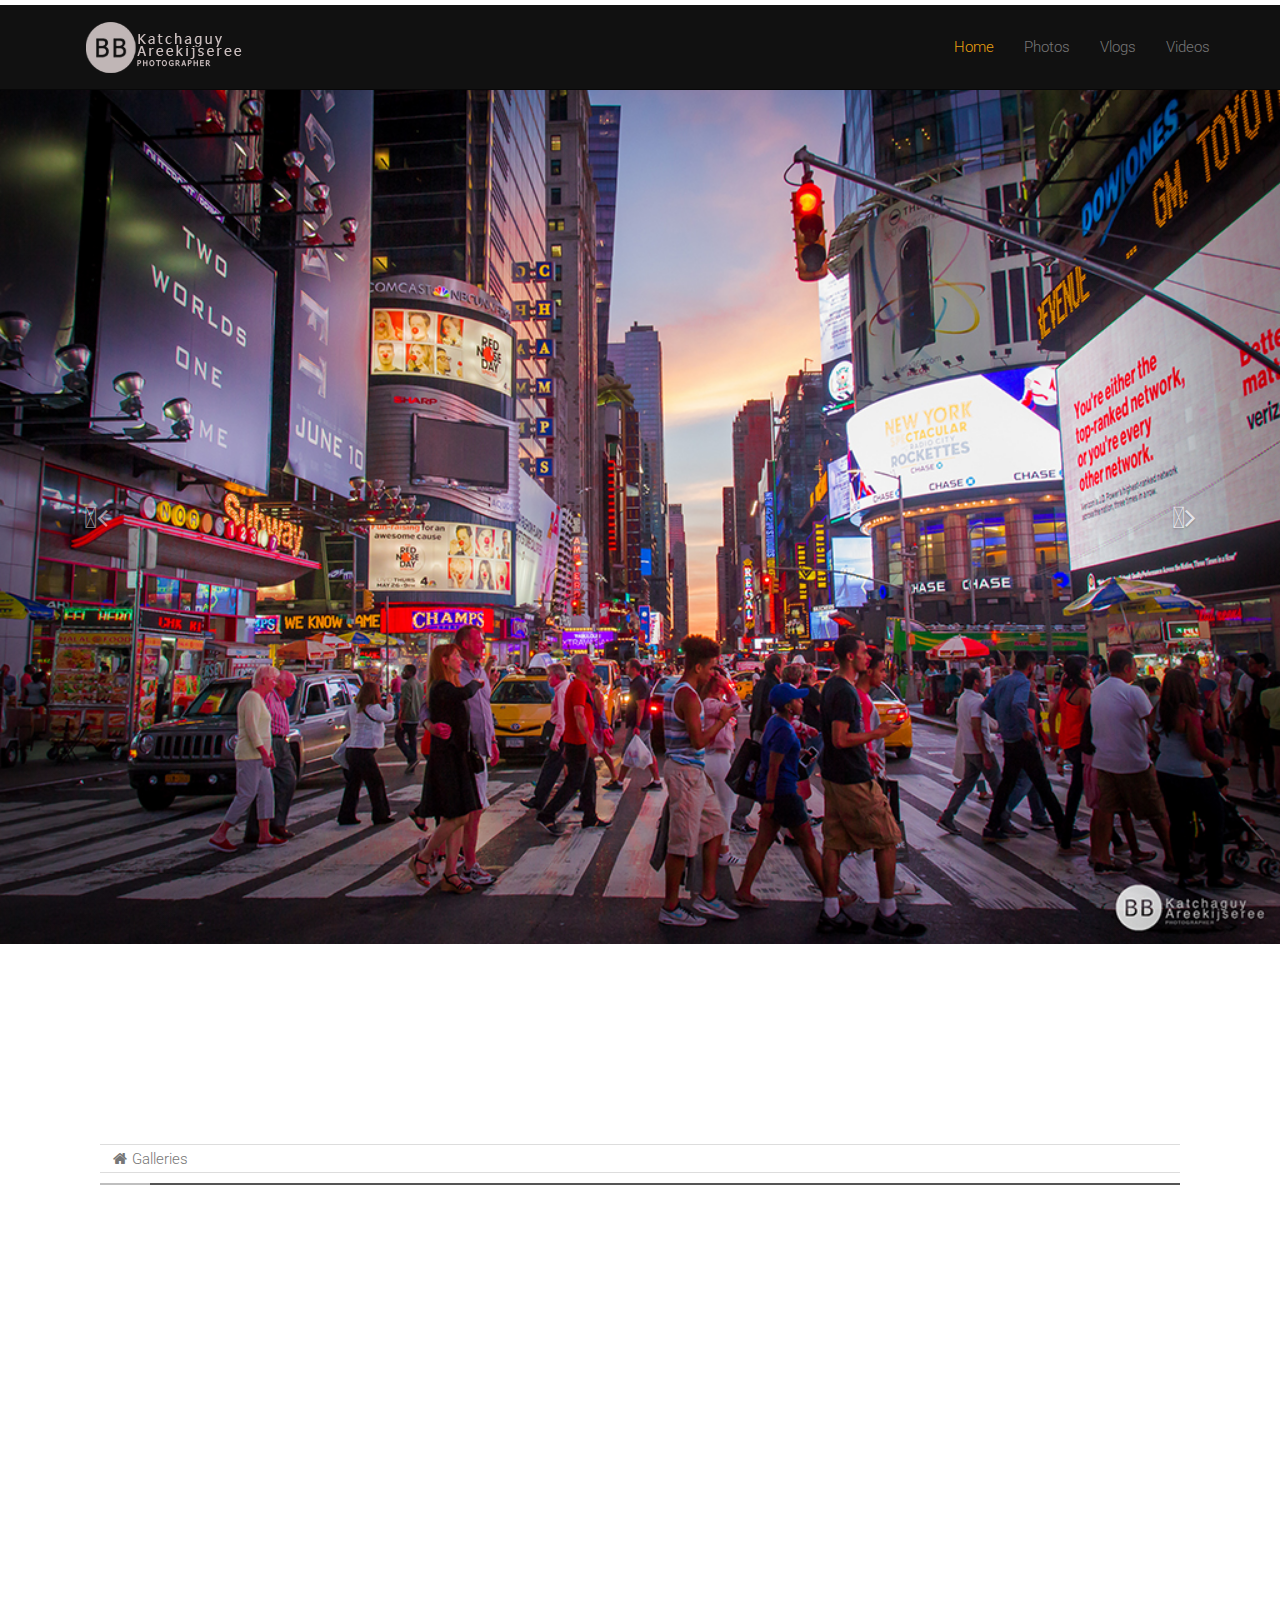
==== commit 69b92016: "fix" ====
--- a/gallery/gallery.html
+++ b/gallery/gallery.html
@@ -150,11 +150,11 @@
 <!-- Footer Starts -->
 <div class="footer text-center spacer">
 <p class="wowload flipInX">
-  <a href="#"><i class="fa fa-facebook fa-2x"></i></a>
+  <!-- <a href="#"><i class="fa fa-facebook fa-2x"></i></a>
   <a href="#"><i class="fa fa-instagram fa-2x"></i></a>
   <a href="#"><i class="fa fa-twitter fa-2x"></i></a>
-  <a href="#"><i class="fa fa-flickr fa-2x"></i></a> </p>
-  <a href="../index.html"><i class="fa fa-flickr fa-2x">Go back to: kareekij.github.io</i></a> </p>
+  <a href="#"><i class="fa fa-flickr fa-2x"></i></a> </p> -->
+  <a href="../index.html"><i class="fa">Go back to: kareekij.github.io</i></a> </p>
 
 </div>
 <!-- # Footer Ends -->
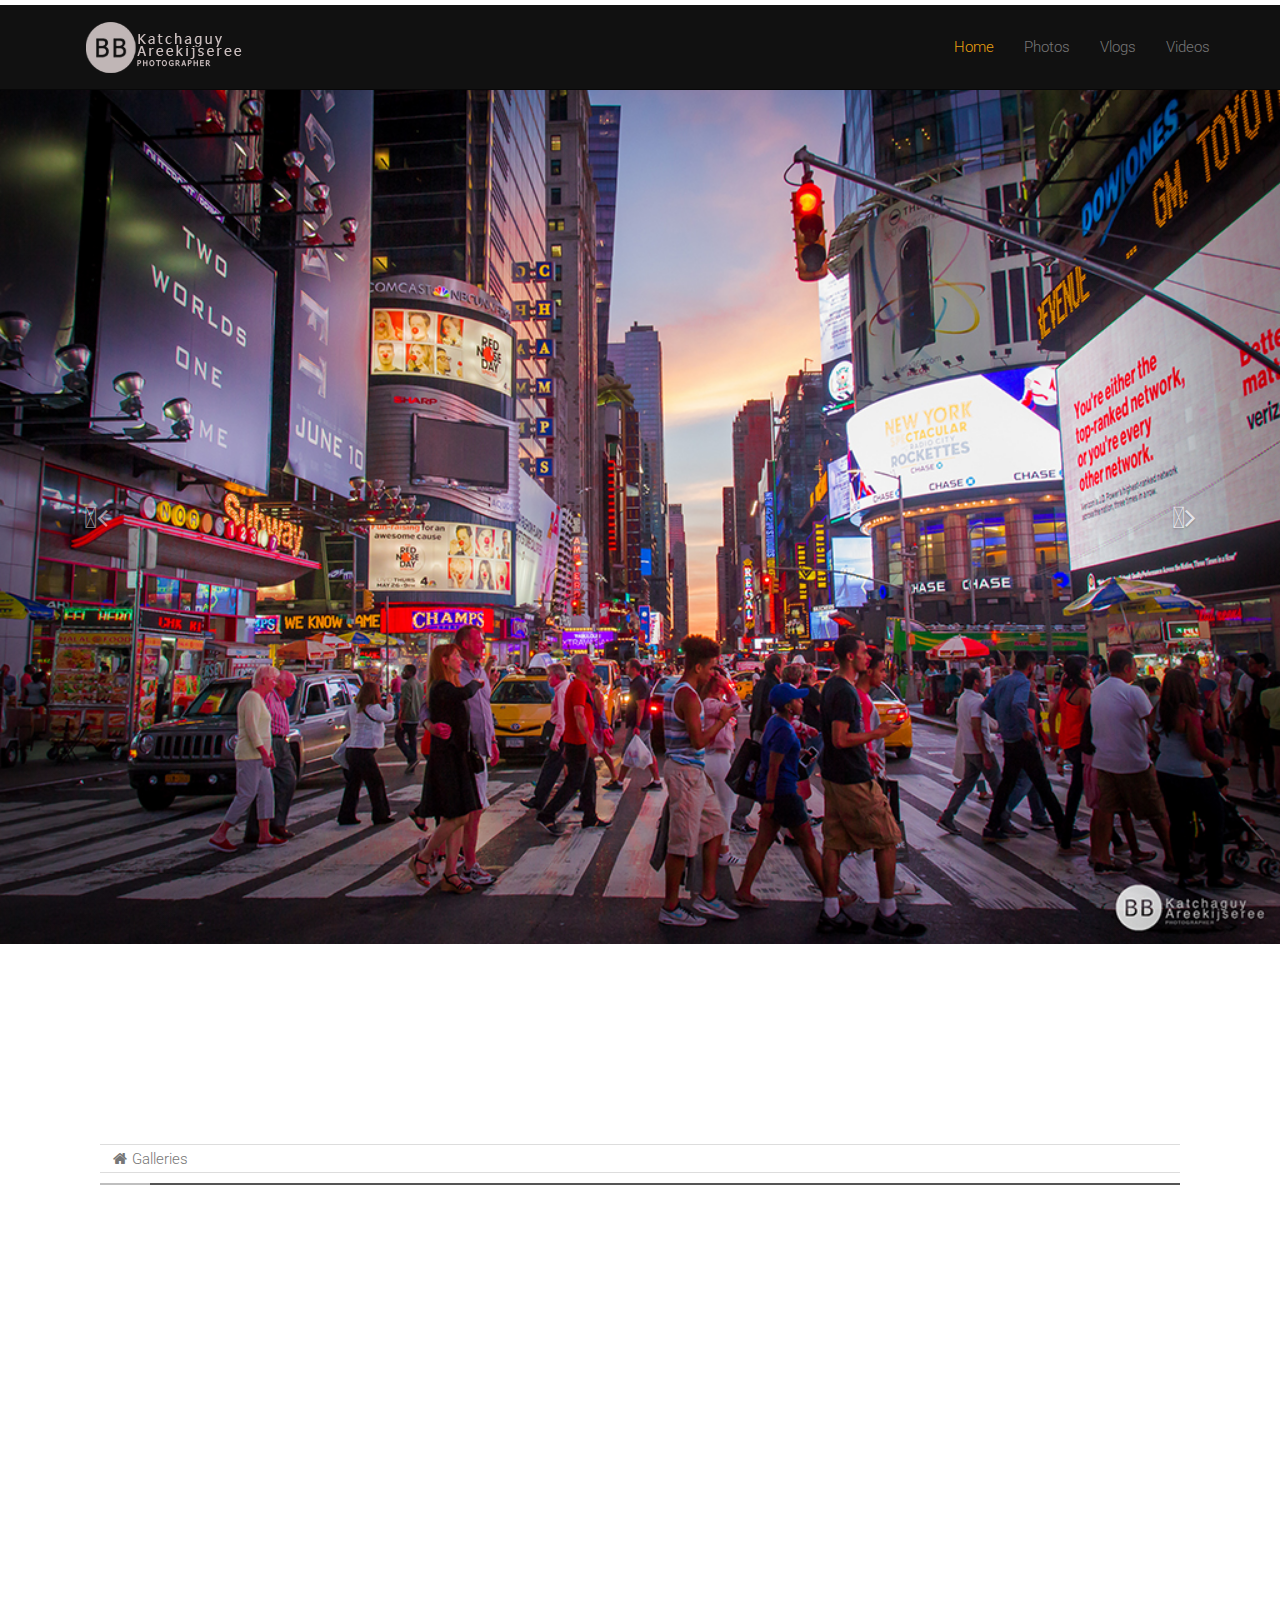
==== commit 97002f8a: "Fix" ====
--- a/gallery/gallery.html
+++ b/gallery/gallery.html
@@ -122,20 +122,20 @@
   <h2 class="text-center wowload fadeInUp">Vlogs</h2>
 
     <div id="div_vlogs">
-      <div class="row wowload fadeInLeftBig" >
-        <iframe width="500" height="320" src="https://www.youtube.com/embed/videoseries?list=PLGkM9tdaLPBUOFYbOUzAPkPFcFOZAm2KS" frameborder="1" allowfullscreen></iframe>
-      </div>
-    </div>
-
+      <div class="row wowload fadeInLeftBig vidFrame" >
+        <iframe src="https://www.youtube.com/embed/videoseries?list=PLGkM9tdaLPBUOFYbOUzAPkPFcFOZAm2KS" frameborder="1" allowfullscreen></iframe>
+      </div>
+    </div>
+    <!--width="500" height="320" -->
 </div>
 
 <div id="vid"  class="container spacer about text-center">
   <h2 class="text-center wowload fadeInUp">Videos</h2>
 
-    <div id="div_vlogs">
+    <div id="div_vids">
       <div class="row wowload fadeInLeftBig" >
-        <iframe width="560" height="315" src="https://www.youtube.com/embed/25SawWU8kU0?list=PLGkM9tdaLPBXbriSzcznFD86eTDkln4D3" frameborder="0" allowfullscreen></iframe>
-        <iframe width="560" height="315" src="https://www.youtube.com/embed/gQTDznegKYw?list=PLGkM9tdaLPBXbriSzcznFD86eTDkln4D3" frameborder="0" allowfullscreen></iframe>
+        <iframe src="https://www.youtube.com/embed/25SawWU8kU0?list=PLGkM9tdaLPBXbriSzcznFD86eTDkln4D3" frameborder="0" allowfullscreen></iframe>
+        <iframe src="https://www.youtube.com/embed/gQTDznegKYw?list=PLGkM9tdaLPBXbriSzcznFD86eTDkln4D3" frameborder="0" allowfullscreen></iframe>
       </div>
     </div>
 
--- a/gallery/assets/style.css
+++ b/gallery/assets/style.css
@@ -76,8 +76,14 @@
 /*about us*/
 
 
+#div_vlogs .vidFrame, #div_vids .vidFrame{
+  width:100%
+  height:200px;
+}
 
-
+#div_vlogs .vidFrame iframe, #div_vids .vidFrame iframe{{
+  width:100%
+}
 
 
 
@@ -100,7 +106,7 @@
 	body{font:300 13px/13px Roboto,Arial,Helvetica;}
 	.navbar-brand{padding-top: 11px;}
 	.services ul li{margin:0 0.5em; }
-	
+
 	.grid figure h2{font: 700 1.5em Roboto,Arial,Helvetica;}
 	figure.effect-oscar figcaption{padding: 12%;}
 	figure.effect-oscar figcaption::before,figure.effect-chico figcaption::before{top: 20px;right: 20px;bottom: 20px;left: 20px;}
@@ -114,16 +120,16 @@
 	.btn{padding: 1em 2em;}
 	.partners img{margin: 0 15px 25px 0;width: 157px;}
 	.services ul li{width: 9em;height: 9em;}
-	figure.effect-chico figcaption {padding: 2em;}	
+	figure.effect-chico figcaption {padding: 2em;}
 	figure.effect-oscar figcaption {padding: 20%;}
 	figure.effect-chico figcaption::before{top: 10px;right: 10px;bottom: 10px;left: 10px;}
-	.grid figure.effect-chico p{font-size: 0.6em;line-height: 1.5em;}	
+	.grid figure.effect-chico p{font-size: 0.6em;line-height: 1.5em;}
 }
 
 
 @media (max-width: 767px) {
 	body{font:300 12px/12px Roboto,Arial,Helvetica;}
-	.navbar-nav > li > a {line-height: 1em;}	
+	.navbar-nav > li > a {line-height: 1em;}
 	.navbar-brand{padding: 7px;}
 	.navbar-brand img{height: 37px;}
 	.navbar-toggle{margin-top: 12px;}
@@ -132,7 +138,7 @@
 
 	h2.text-center{text-align: left;font-size: 1.7em;}
 	h4 {font: 300 1.2em Roboto,Arial,Helvetica;}
-	#partners h2{padding: 0 1em;} 
+	#partners h2{padding: 0 1em;}
 	#home {padding-top: 5em;}
 
 	.partners{display: block;float: left;}
@@ -149,4 +155,4 @@
 	.grid.team div{margin: 0;padding: 0;}
 	figure.effect-chico figcaption {padding: 1.5em;}
 	.footer{margin-top: 2em;padding-bottom: 2em;}
-}+}
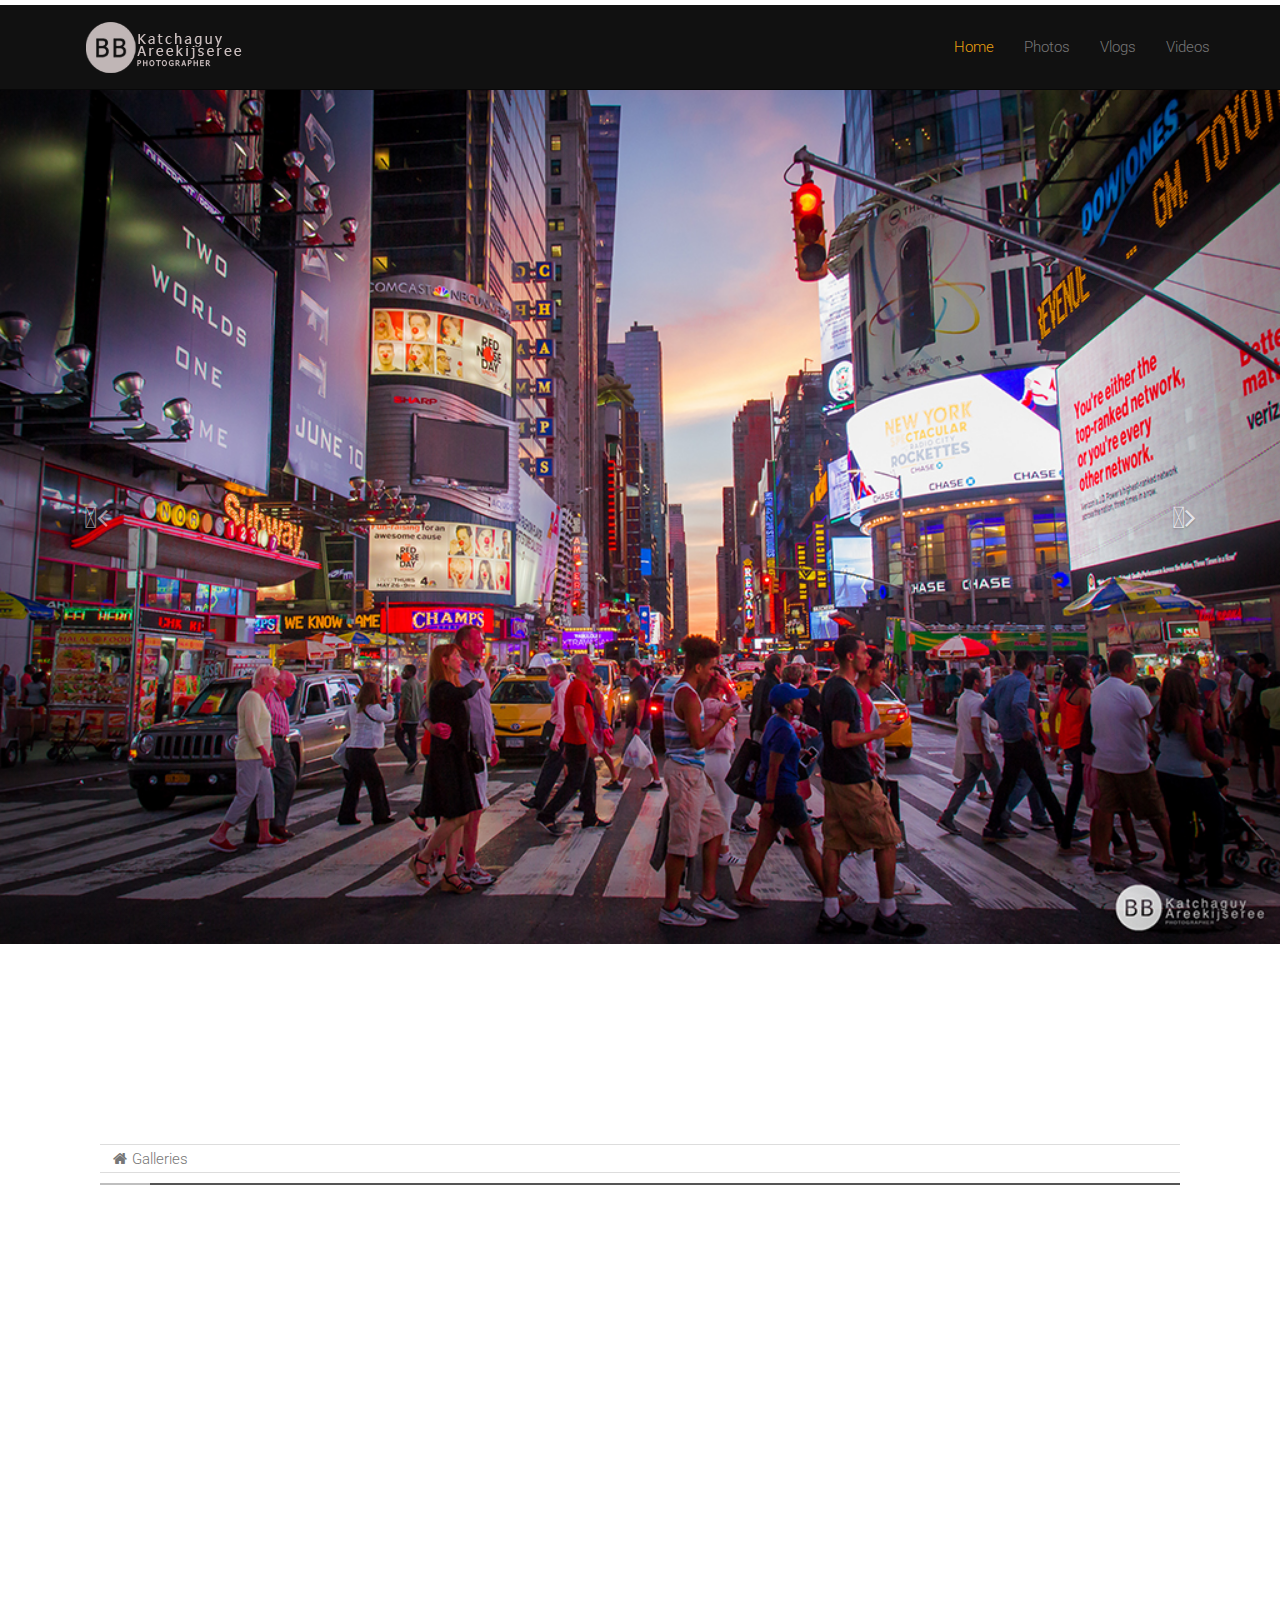
==== commit d22846a2: "add counter" ====
--- a/gallery/gallery.html
+++ b/gallery/gallery.html
@@ -141,12 +141,6 @@
 
 </div>
 
-
-
-
-
-
-
 <!-- Footer Starts -->
 <div class="footer text-center spacer">
 <p class="wowload flipInX">
@@ -155,7 +149,13 @@
   <a href="#"><i class="fa fa-twitter fa-2x"></i></a>
   <a href="#"><i class="fa fa-flickr fa-2x"></i></a> </p> -->
   <a href="../index.html"><i class="fa">Go back to: kareekij.github.io</i></a> </p>
-
+  <!-- BEGIN: Powered by Supercounters.com -->
+  <center>
+    <script type="text/javascript" src="http://widget.supercounters.com/hit.js"></script>
+    <script type="text/javascript">sc_hit(1276415,11,5);</script><br><noscript>
+    <a href="http://www.supercounters.com">Tumblr Hit Counter</a></noscript>
+  </center>
+  <!-- END: Powered by Supercounters.com -->
 </div>
 <!-- # Footer Ends -->
 <!-- <a href="#home" class="gototop "><i class="fa fa-angle-up  fa-3x"></i></a> -->
